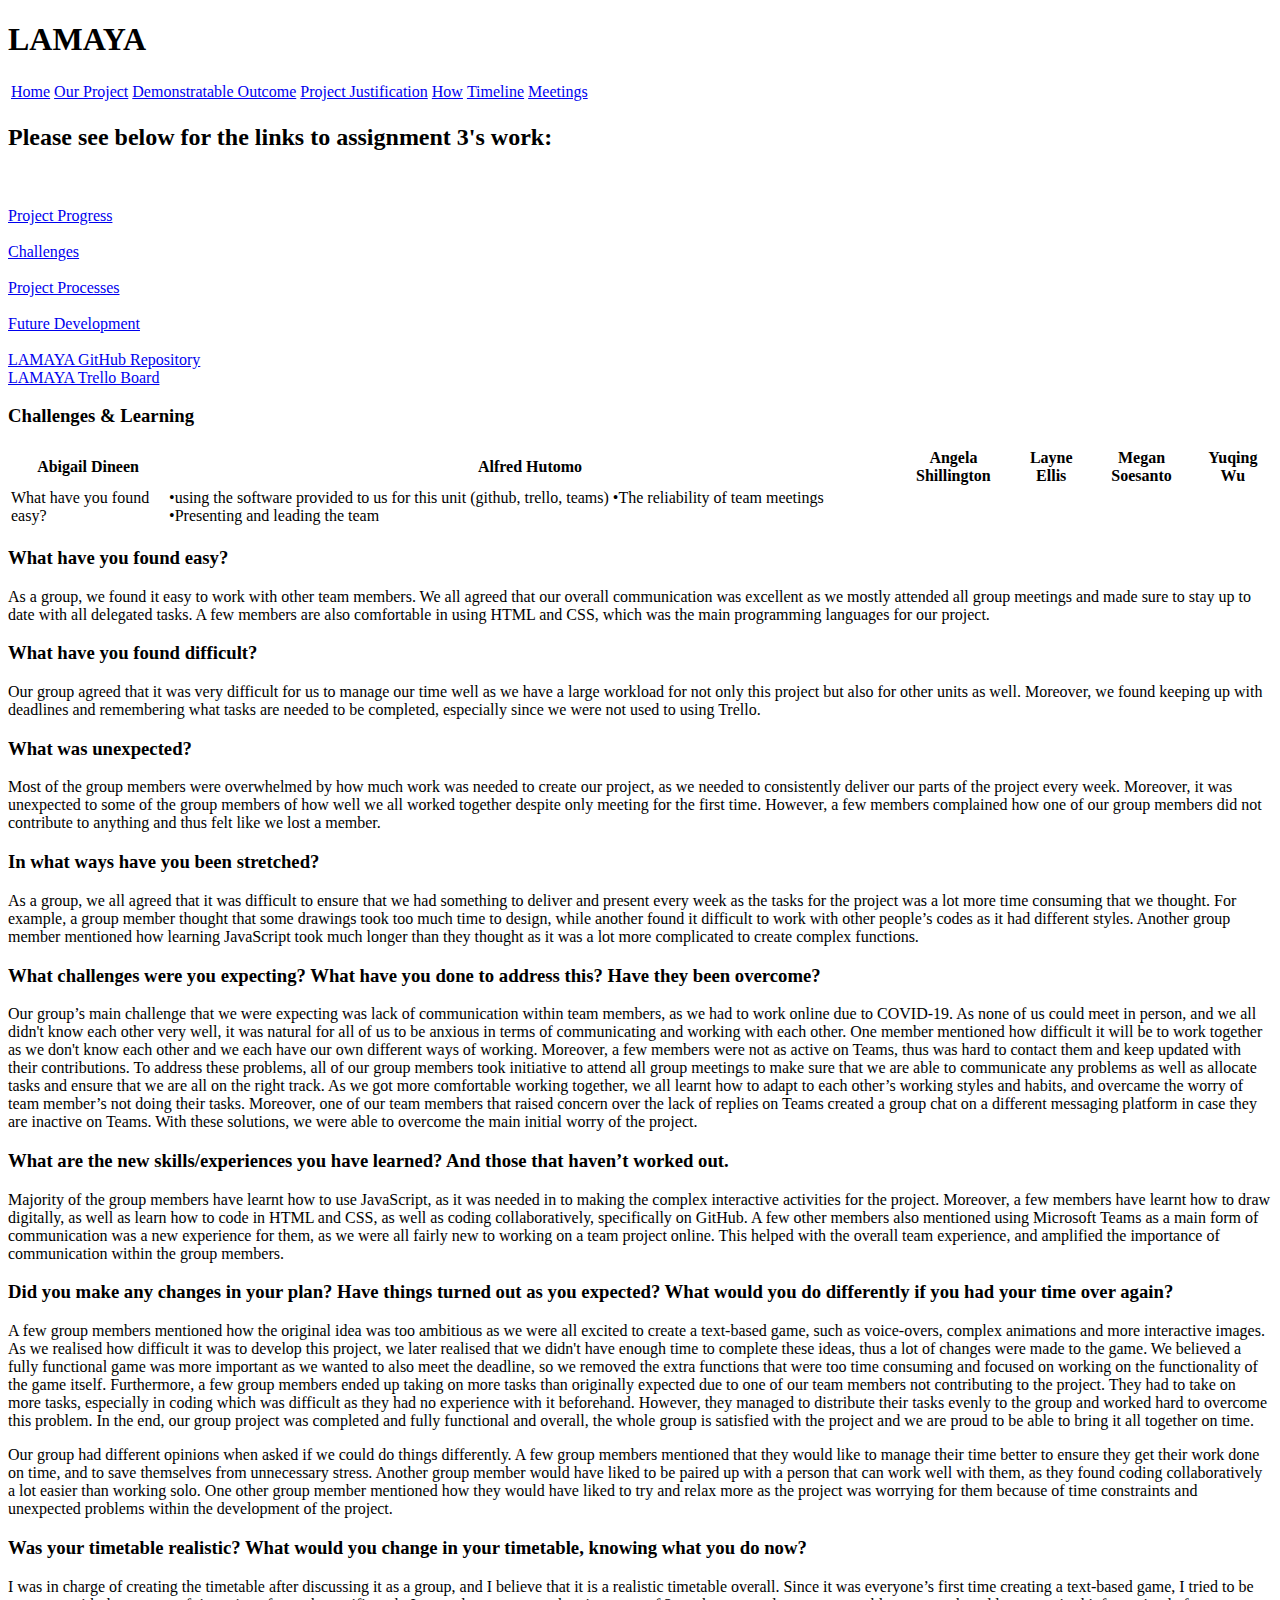
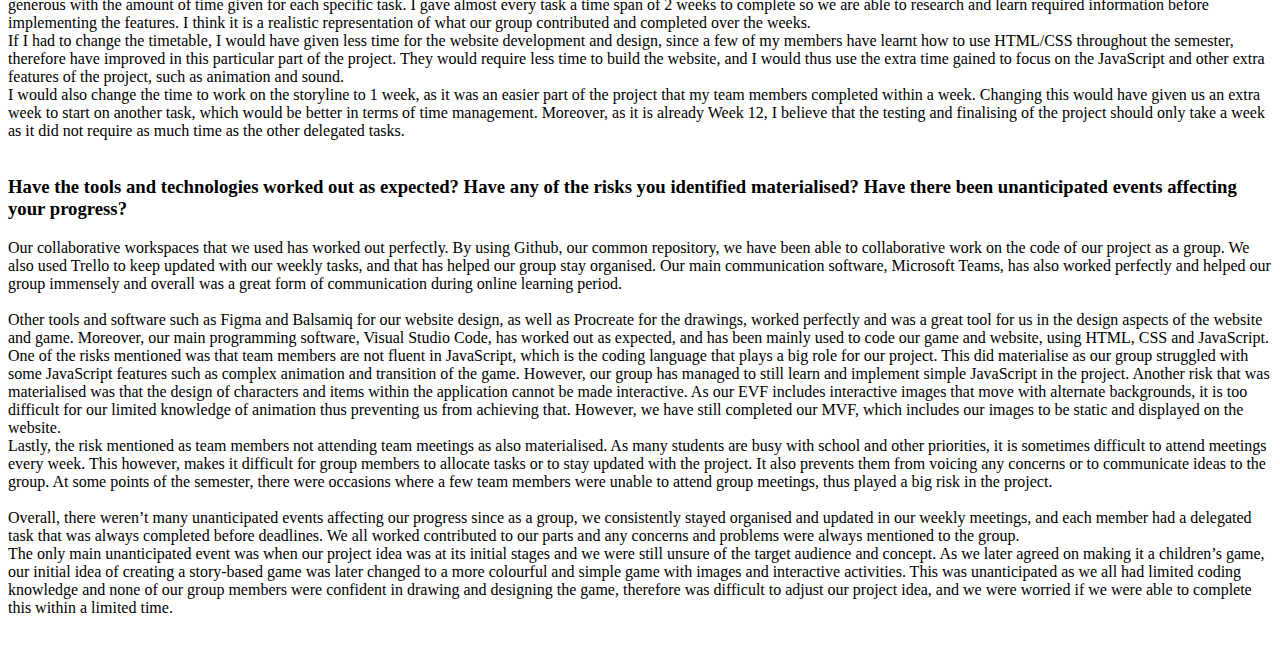
==== challenges.html @ 222c59bb "Update challenges.html" ====
<!DOCTYPE html>
<html>
    <head>
        <title>LAMAYA | Home</title>

        <link rel = "stylesheet" type = "text/css" href = "lamaya.css"></link>
    </head>
    <body>
        <section id = "mainsection">
            <h1>LAMAYA</h1>
        
            <table>
                <tr>
                    <td><a href = "index.html">Home</a></td>
                    <td><a href = "projdescript.html">Our Project</a></td>
                    <td><a href = "outcome.html">Demonstratable Outcome</a></td>
                    <td><a href = "justification.html">Project Justification</a></td>
                    <td><a href = "how.html">How</a></td>
					<td><a href = "timeline.html">Timeline</a></td>
					<td><a href = "meetings.html">Meetings</a></td>
			
                </tr>
            </table>  
		<h2>Please see below for the links to assignment 3's work: </h2>
		<br>
		<br>
		<a href = "ProjectProgress.html">Project Progress</a>
		<br>
		<br>
		<a href="challenges.html">Challenges</a>
		<br>
		<br>
		<a href = "projectProcesses.html">Project Processes</a>
		<br>
		<br>
		<a href = "futureDevelopment.html">Future Development</a>
		<br>
		<br>
		<a href = "https://github.com/AlfredHutomo-Ichida/AR-FRI-330-LAMAYA">LAMAYA GitHub Repository</a>
		<br>
		<a href = "https://trello.com/b/aEB9CfrA/am-fr-330-lamaya">LAMAYA Trello Board</a>
		<br>
		
		
		<h3>Challenges & Learning</h3>
		 <table style="width:100%">
       			 <tr>
        		  	<th>Abigail Dineen</th>
         		 	<th>Alfred Hutomo</th>
         		 	<th>Angela Shillington</th>
				<th>Layne Ellis</th>
				<th>Megan Soesanto</th>
				<th>Yuqing Wu</th>
      		  	</tr>
			 
			 <tr>
				 <td>What have you found easy?</td>
				 <td>•using the software provided to us for this unit (github, trello, teams)
					•The reliability of team meetings
					 •Presenting and leading the team</td>
			 </tr>

		</table>
		
		<h3>What have you found easy?</h3>
		<p>As a group, we found it easy to work with other team members. We all agreed that our overall communication was excellent as we mostly attended all group meetings and made sure to stay up to date with all delegated tasks. A few members are also comfortable in using HTML and CSS, which was the main programming languages for our project. </p>
		
		<h3>What have you found difficult?</h3>
		<p>Our group agreed that it was very difficult for us to manage our time well as we have a large workload for not only this project but also for other units as well. Moreover, we found keeping up with deadlines and remembering what tasks are needed to be completed, especially since we were not used to using Trello. </p>
		
		<h3>What was unexpected?</h3>
		<p>Most of the group members were overwhelmed by how much work was needed to create our project, as we needed to consistently deliver our parts of the project every week. Moreover, it was unexpected to some of the group members of how well we all worked together despite only meeting for the first time. However, a few members complained how one of our group members did not contribute to anything and thus felt like we lost a member.</p>
		
		<h3>In what ways have you been stretched?</h3>
		<p>As a group, we all agreed that it was difficult to ensure that we had something to deliver and present every week as the tasks for the project was a lot more time consuming that we thought. For example, a group member thought that some drawings took too much time to design, while another found it difficult to work with other people’s codes as it had different styles. Another group member mentioned how learning JavaScript took much longer than they thought as it was a lot more complicated to create complex functions. </p>
		
		<h3>What challenges were you expecting? What have you done to address this? Have they been overcome?</h3>
		<p>Our group’s main challenge that we were expecting was lack of communication within team members, as we had to work online due to COVID-19. As none of us could meet in person, and we all didn't know each other very well, it was natural for all of us to be anxious in terms of communicating and working with each other. One member mentioned how difficult it will be to work together as we don't know each other and we each have our own different ways of working. Moreover, a few members were not as active on Teams, thus was hard to contact them and keep updated with their contributions. To address these problems, all of our group members took initiative to attend all group meetings to make sure that we are able to communicate any problems as well as allocate tasks and ensure that we are all on the right track. As we got more comfortable working together, we all learnt how to adapt to each other’s working styles and habits, and overcame the worry of team member’s not doing their tasks. Moreover, one of our team members that raised concern over the lack of replies on Teams created a group chat on a different messaging platform in case they are inactive on Teams. With these solutions, we were able to overcome the main initial worry of the project.
		</p>
		
		<h3>What are the new skills/experiences you have learned? And those that haven’t worked out.</h3>
		<p>Majority of the group members have learnt how to use JavaScript, as it was needed in to making the complex interactive activities for the project. Moreover, a few members have learnt how to draw digitally, as well as learn how to code in HTML and CSS, as well as coding collaboratively, specifically on GitHub. A few other members also mentioned using Microsoft Teams as a main form of communication was a new experience for them, as we were all fairly new to working on a team project online. This helped with the overall team experience, and amplified the importance of communication within the group members. </p>
		
		<h3>Did you make any changes in your plan? Have things turned out as you expected? What would you do differently if you had your time over again?</h3>
		<p>A few group members mentioned how the original idea was too ambitious as we were all excited to create a text-based game, such as voice-overs, complex animations and more interactive images. As we realised how difficult it was to develop this project, we later realised that we didn't have enough time to complete these ideas, thus a lot of changes were made to the game. We believed a fully functional game was more important as we wanted to also meet the deadline, so we removed the extra functions that were too time consuming and focused on working on the functionality of the game itself. Furthermore, a few group members ended up taking on more tasks than originally expected due to one of our team members not contributing to the project. They had to take on more tasks, especially in coding which was difficult as they had no experience with it beforehand. However, they managed to distribute their tasks evenly to the group and worked hard to overcome this problem. In the end, our group project was completed and fully functional and overall, the whole group is satisfied with the project and we are proud to be able to bring it all together on time. </p>
		<p>Our group had different opinions when asked if we could do things differently. A few group members mentioned that they would like to manage their time better to ensure they get their work done on time, and to save themselves from unnecessary stress. Another group member would have liked to be paired up with a person that can work well with them, as they found coding collaboratively a lot easier than working solo. One other group member mentioned how they would have liked to try and relax more as the project was worrying for them because of time constraints and unexpected problems within the development of the project.</p>
		
		<h3>Was your timetable realistic? What would you change in your timetable, knowing what you do now?</h3>
		<p>I was in charge of creating the timetable after discussing it as a group, and I believe that it is a realistic timetable overall. Since it was everyone’s first time creating a text-based game, I tried to be generous with the amount of time given for each specific task. I gave almost every task a time span of 2 weeks to complete so we are able to research and learn required information before implementing the features. I think it is a realistic representation of what our group contributed and completed over the weeks. <br>
		
		If I had to change the timetable, I would have given less time for the website development and design, since a few of my members have learnt how to use HTML/CSS throughout the semester, therefore have improved in this particular part of the project. They would require less time to build the website, and I would thus use the extra time gained to focus on the JavaScript and other extra features of the project, such as animation and sound. <br>
		
		I would also change the time to work on the storyline to 1 week, as it was an easier part of the project that my team members completed within a week. Changing this would have given us an extra week to start on another task, which would be better in terms of time management. Moreover, as it is already Week 12, I believe that the testing and finalising of the project should only take a week as it did not require as much time as the other delegated tasks. <br><br>
		</p>
		
		<h3>Have the tools and technologies worked out as expected? Have any of the risks you identified materialised? Have there been unanticipated events affecting your progress?</h3>
		<p>Our collaborative workspaces that we used has worked out perfectly. By using Github, our common repository, we have been able to collaborative work on the code of our project as a group. We also used Trello to keep updated with our weekly tasks, and that has helped our group stay organised. Our main communication software, Microsoft Teams, has also worked perfectly and helped our group immensely and overall was a great form of communication during online learning period. <br><br>
		
		Other tools and software such as Figma and Balsamiq for our website design, as well as Procreate for the drawings, worked perfectly and was a great tool for us in the design aspects of the website and game. Moreover, our main programming software, Visual Studio Code, has worked out as expected, and has been mainly used to code our game and website, using HTML, CSS and JavaScript. <br>
		
		One of the risks mentioned was that team members are not fluent in JavaScript, which is the coding language that plays a big role for our project. This did materialise as our group struggled with some JavaScript features such as complex animation and transition of the game. However, our group has managed to still learn and implement simple JavaScript in the project. Another risk that was materialised was that the design of characters and items within the application cannot be made interactive. As our EVF includes interactive images that move with alternate backgrounds, it is too difficult for our limited knowledge of animation thus preventing us from achieving that. However, we have still completed our MVF, which includes our images to be static and displayed on the website. <br>
		
		Lastly, the risk mentioned as team members not attending team meetings as also materialised. As many students are busy with school and other priorities, it is sometimes difficult to attend meetings every week. This however, makes it difficult for group members to allocate tasks or to stay updated with the project. It also prevents them from voicing any concerns or to communicate ideas to the group. At some points of the semester, there were occasions where a few team members were unable to attend group meetings, thus played a big risk in the project. <br><br>
		
		Overall, there weren’t many unanticipated events affecting our progress since as a group, we consistently stayed organised and updated in our weekly meetings, and each member had a delegated task that was always completed before deadlines. We all worked contributed to our parts and any concerns and problems were always mentioned to the group. <br>
		
		The only main unanticipated event was when our project idea was at its initial stages and we were still unsure of the target audience and concept. As we later agreed on making it a children’s game, our initial idea of creating a story-based game was later changed to a more colourful and simple game with images and interactive activities. This was unanticipated as we all had limited coding knowledge and none of our group members were confident in drawing and designing the game, therefore was difficult to adjust our project idea, and we were worried if we were able to complete this within a limited time. <br><br>
		</p>
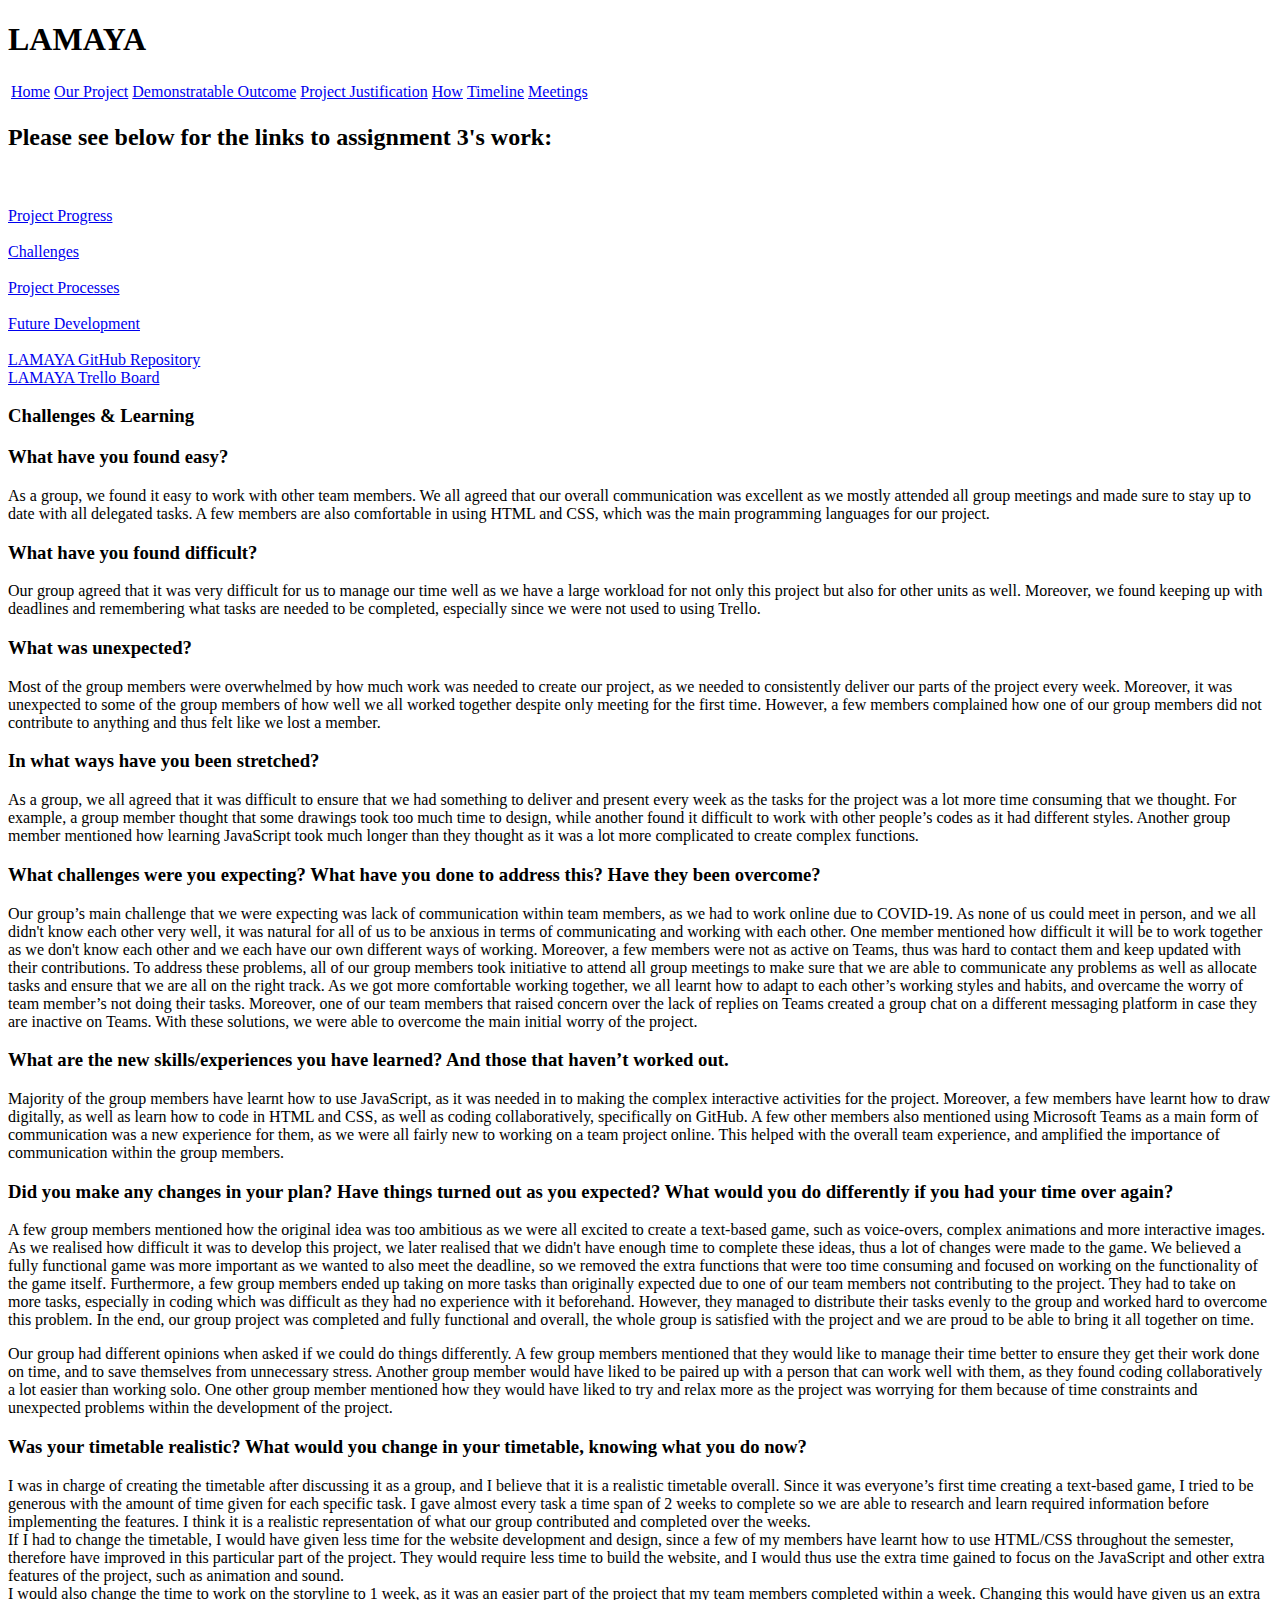
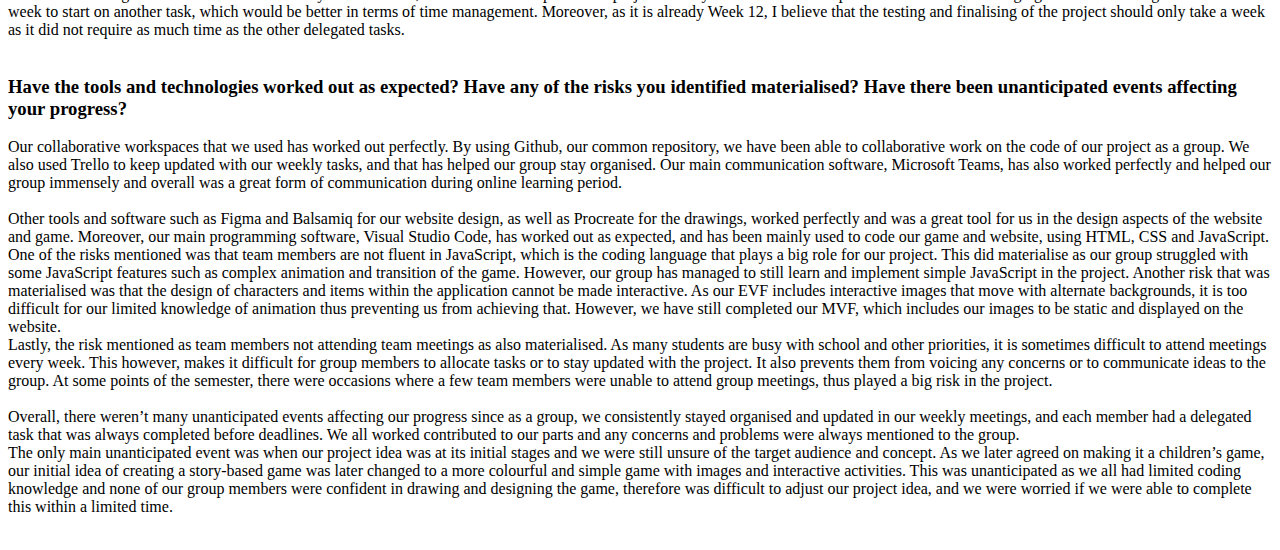
==== commit 8249e3ce: "Update challenges.html" ====
--- a/challenges.html
+++ b/challenges.html
@@ -43,24 +43,6 @@
 		
 		
 		<h3>Challenges & Learning</h3>
-		 <table style="width:100%">
-       			 <tr>
-        		  	<th>Abigail Dineen</th>
-         		 	<th>Alfred Hutomo</th>
-         		 	<th>Angela Shillington</th>
-				<th>Layne Ellis</th>
-				<th>Megan Soesanto</th>
-				<th>Yuqing Wu</th>
-      		  	</tr>
-			 
-			 <tr>
-				 <td>What have you found easy?</td>
-				 <td>•using the software provided to us for this unit (github, trello, teams)
-					•The reliability of team meetings
-					 •Presenting and leading the team</td>
-			 </tr>
-
-		</table>
 		
 		<h3>What have you found easy?</h3>
 		<p>As a group, we found it easy to work with other team members. We all agreed that our overall communication was excellent as we mostly attended all group meetings and made sure to stay up to date with all delegated tasks. A few members are also comfortable in using HTML and CSS, which was the main programming languages for our project. </p>
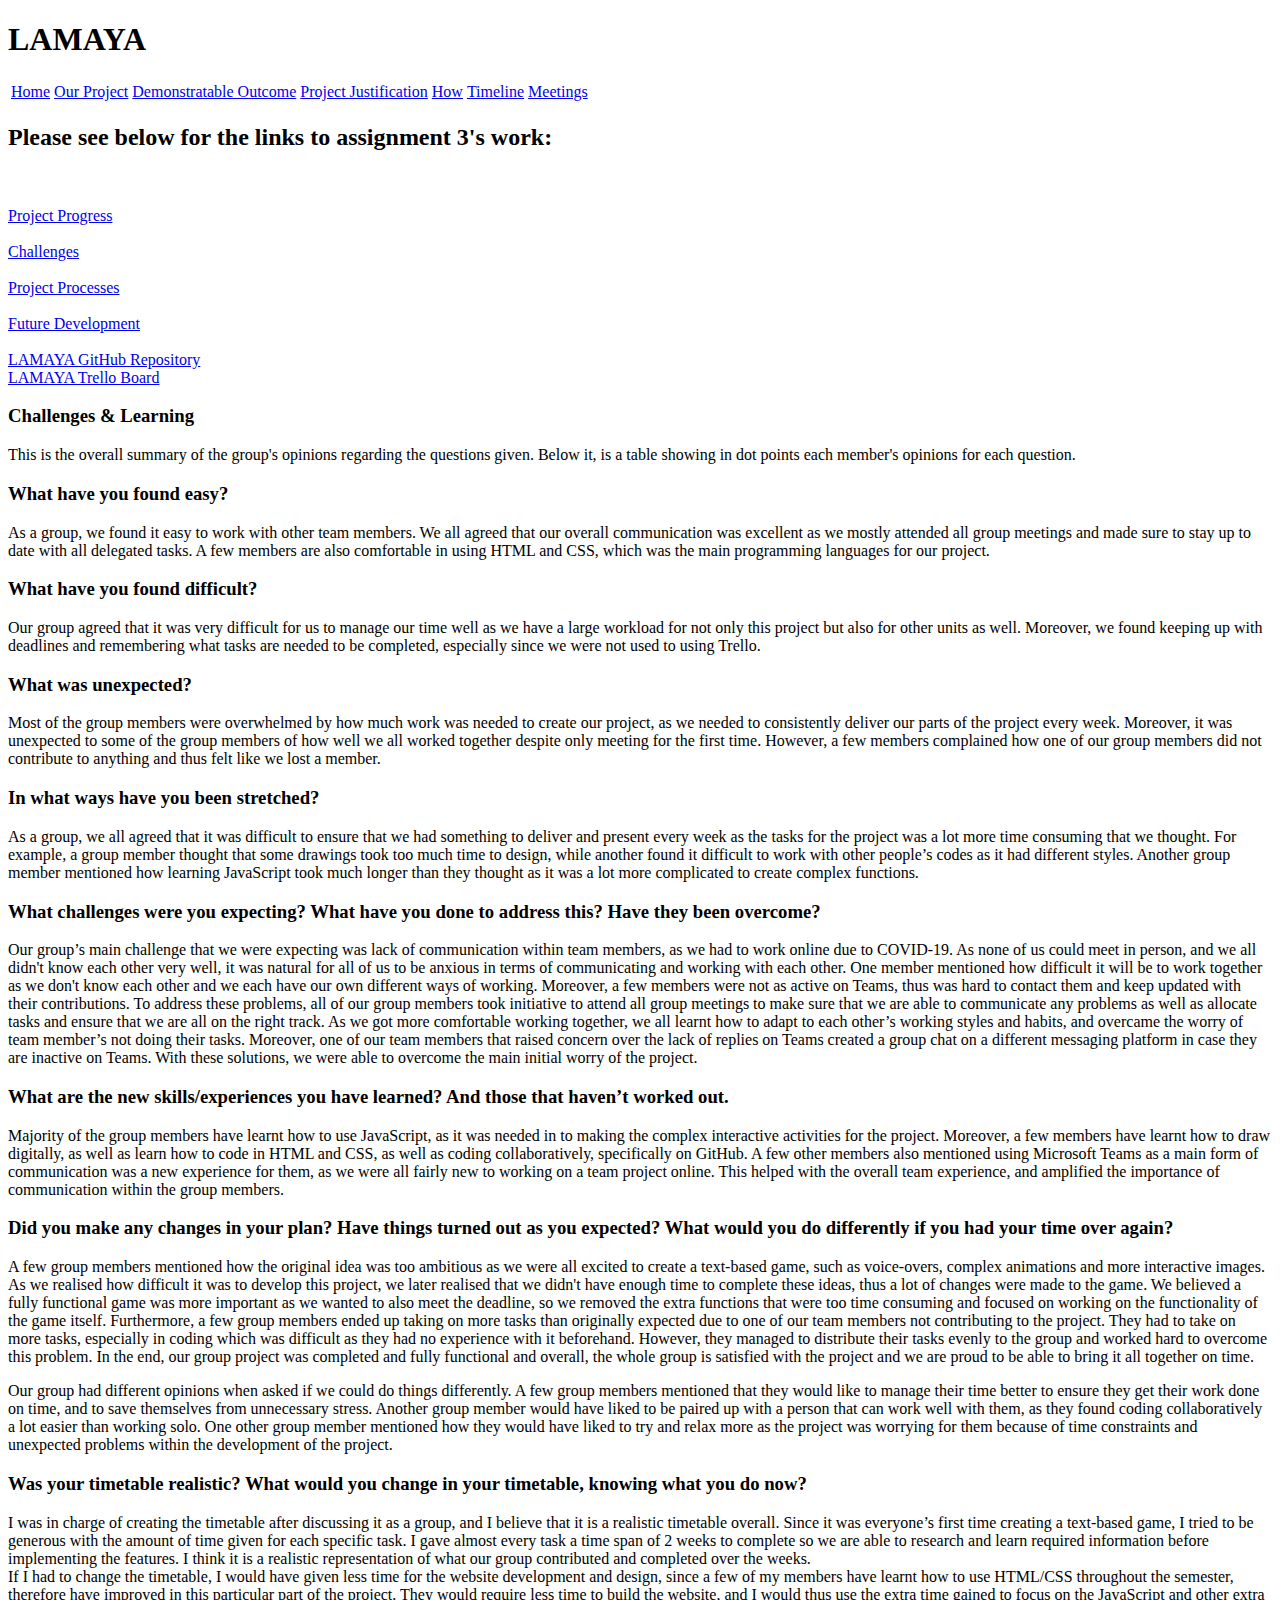
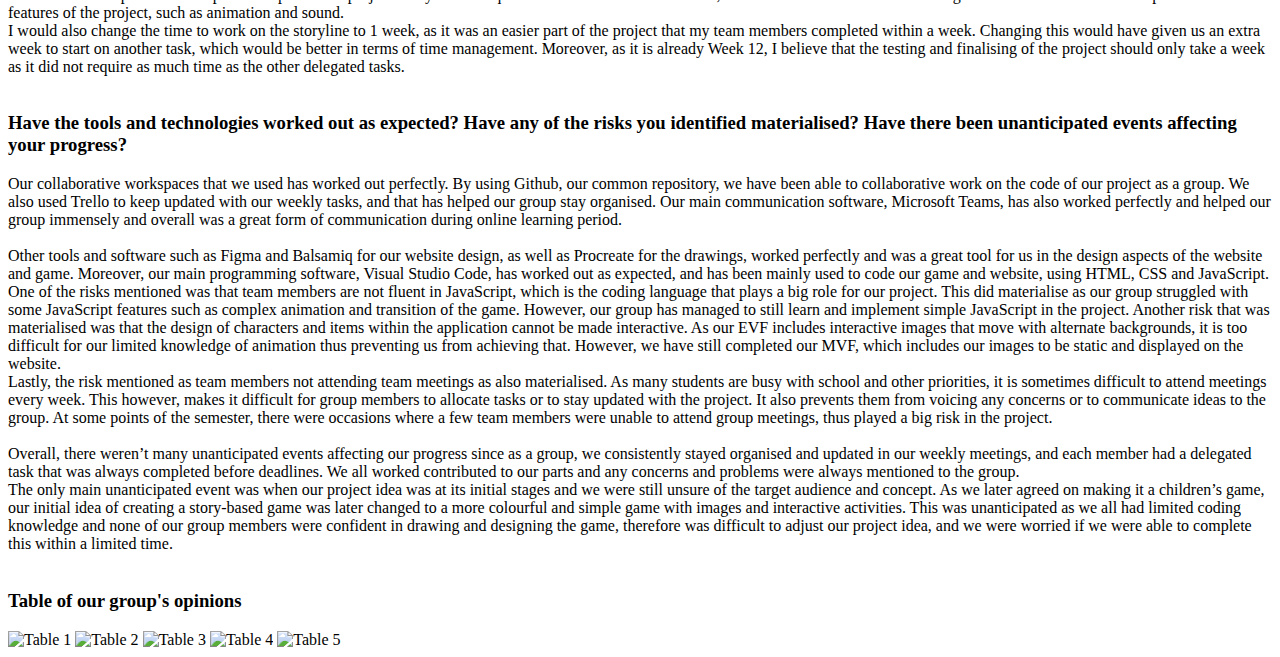
==== commit cf0c1103: "Update challenges.html" ====
--- a/challenges.html
+++ b/challenges.html
@@ -43,6 +43,7 @@
 		
 		
 		<h3>Challenges & Learning</h3>
+		<p>This is the overall summary of the group's opinions regarding the questions given. Below it, is a table showing in dot points each member's opinions for each question.<p>
 		
 		<h3>What have you found easy?</h3>
 		<p>As a group, we found it easy to work with other team members. We all agreed that our overall communication was excellent as we mostly attended all group meetings and made sure to stay up to date with all delegated tasks. A few members are also comfortable in using HTML and CSS, which was the main programming languages for our project. </p>
@@ -88,3 +89,10 @@
 		
 		The only main unanticipated event was when our project idea was at its initial stages and we were still unsure of the target audience and concept. As we later agreed on making it a children’s game, our initial idea of creating a story-based game was later changed to a more colourful and simple game with images and interactive activities. This was unanticipated as we all had limited coding knowledge and none of our group members were confident in drawing and designing the game, therefore was difficult to adjust our project idea, and we were worried if we were able to complete this within a limited time. <br><br>
 		</p>
+		
+		<h3>Table of our group's opinions</h3>
+		<img src="Images/Challenges_1.png" alt="Table 1" style="margin-left:auto;margin-right:auto;width:500px;height:500px;">
+		<img src="Images/Challenges_2.png" alt="Table 2" style="margin-left:auto;margin-right:auto;width:500px;height:500px;">
+		<img src="Images/Challenges_3.png" alt="Table 3" style="margin-left:auto;margin-right:auto;width:500px;height:500px;">
+		<img src="Images/Challenges_4.png" alt="Table 4" style="margin-left:auto;margin-right:auto;width:500px;height:500px;">
+		<img src="Images/Challenges_5.png" alt="Table 5" style="margin-left:auto;margin-right:auto;width:500px;height:500px;">
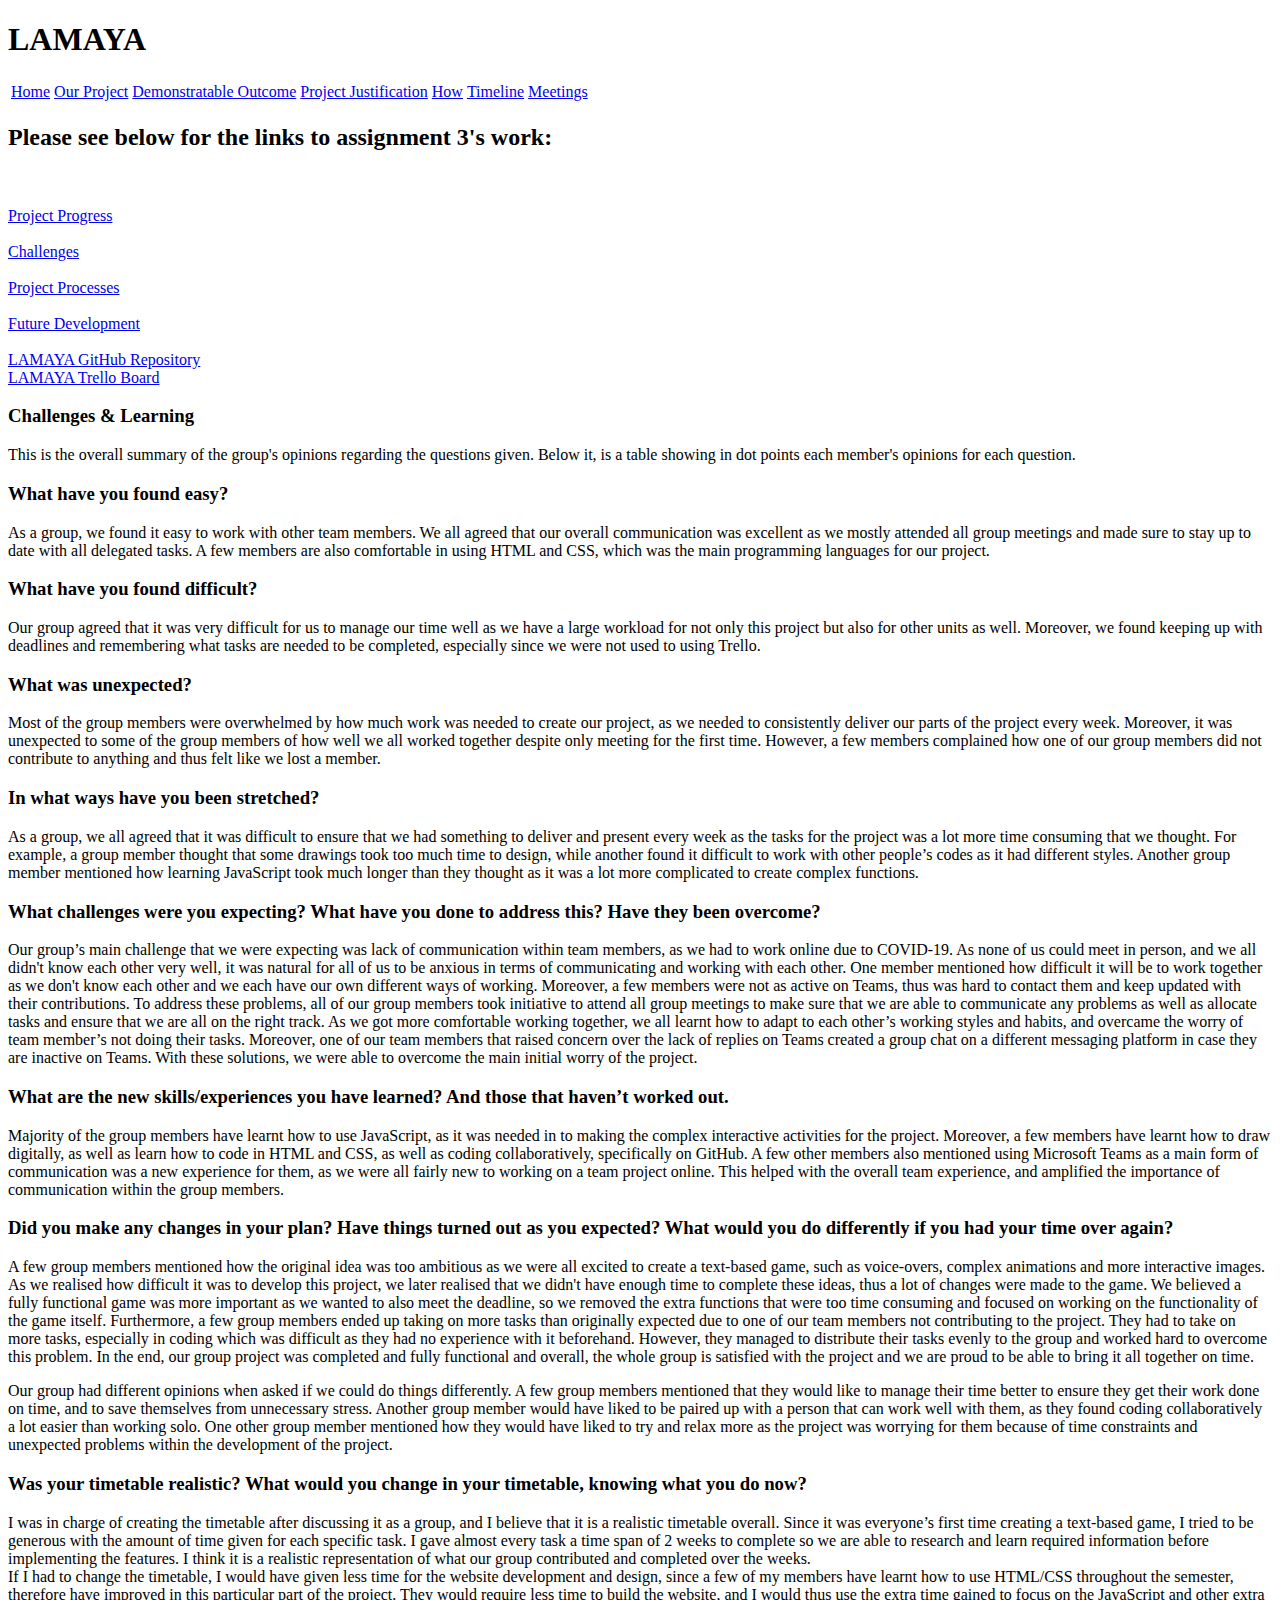
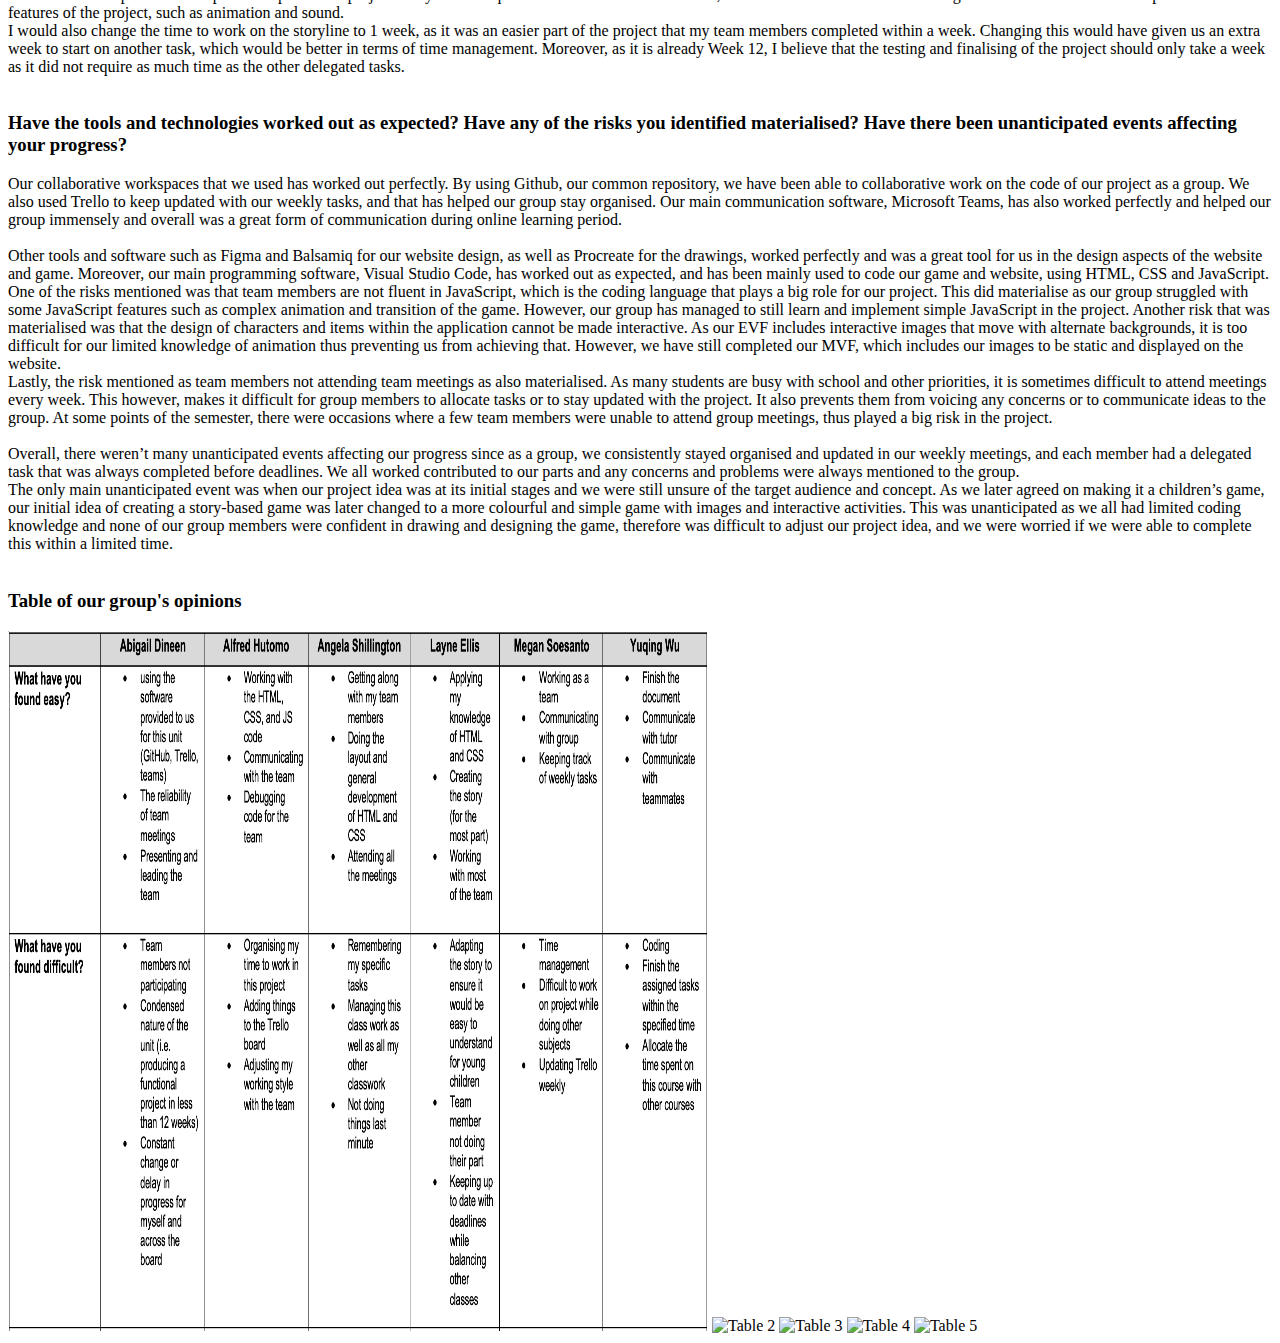
==== commit a713ae1f: "Update challenges.html" ====
--- a/challenges.html
+++ b/challenges.html
@@ -91,8 +91,8 @@
 		</p>
 		
 		<h3>Table of our group's opinions</h3>
-		<img src="Images/Challenges_1.png" alt="Table 1" style="margin-left:auto;margin-right:auto;width:500px;height:500px;">
-		<img src="Images/Challenges_2.png" alt="Table 2" style="margin-left:auto;margin-right:auto;width:500px;height:500px;">
-		<img src="Images/Challenges_3.png" alt="Table 3" style="margin-left:auto;margin-right:auto;width:500px;height:500px;">
-		<img src="Images/Challenges_4.png" alt="Table 4" style="margin-left:auto;margin-right:auto;width:500px;height:500px;">
-		<img src="Images/Challenges_5.png" alt="Table 5" style="margin-left:auto;margin-right:auto;width:500px;height:500px;">
+		<img src="Images/Challenges_1.png" alt="Table 1" width = 700px, height = 700px>
+		<img src="Images/Challenges_2.png" alt="Table 2" width = 700px, height = 700px>
+		<img src="Images/Challenges_3.png" alt="Table 3" width = 700px, height = 700px>
+		<img src="Images/Challenges_4.png" alt="Table 4" width = 700px, height = 700px>
+		<img src="Images/Challenges_5.png" alt="Table 5" width = 700px, height = 700px>
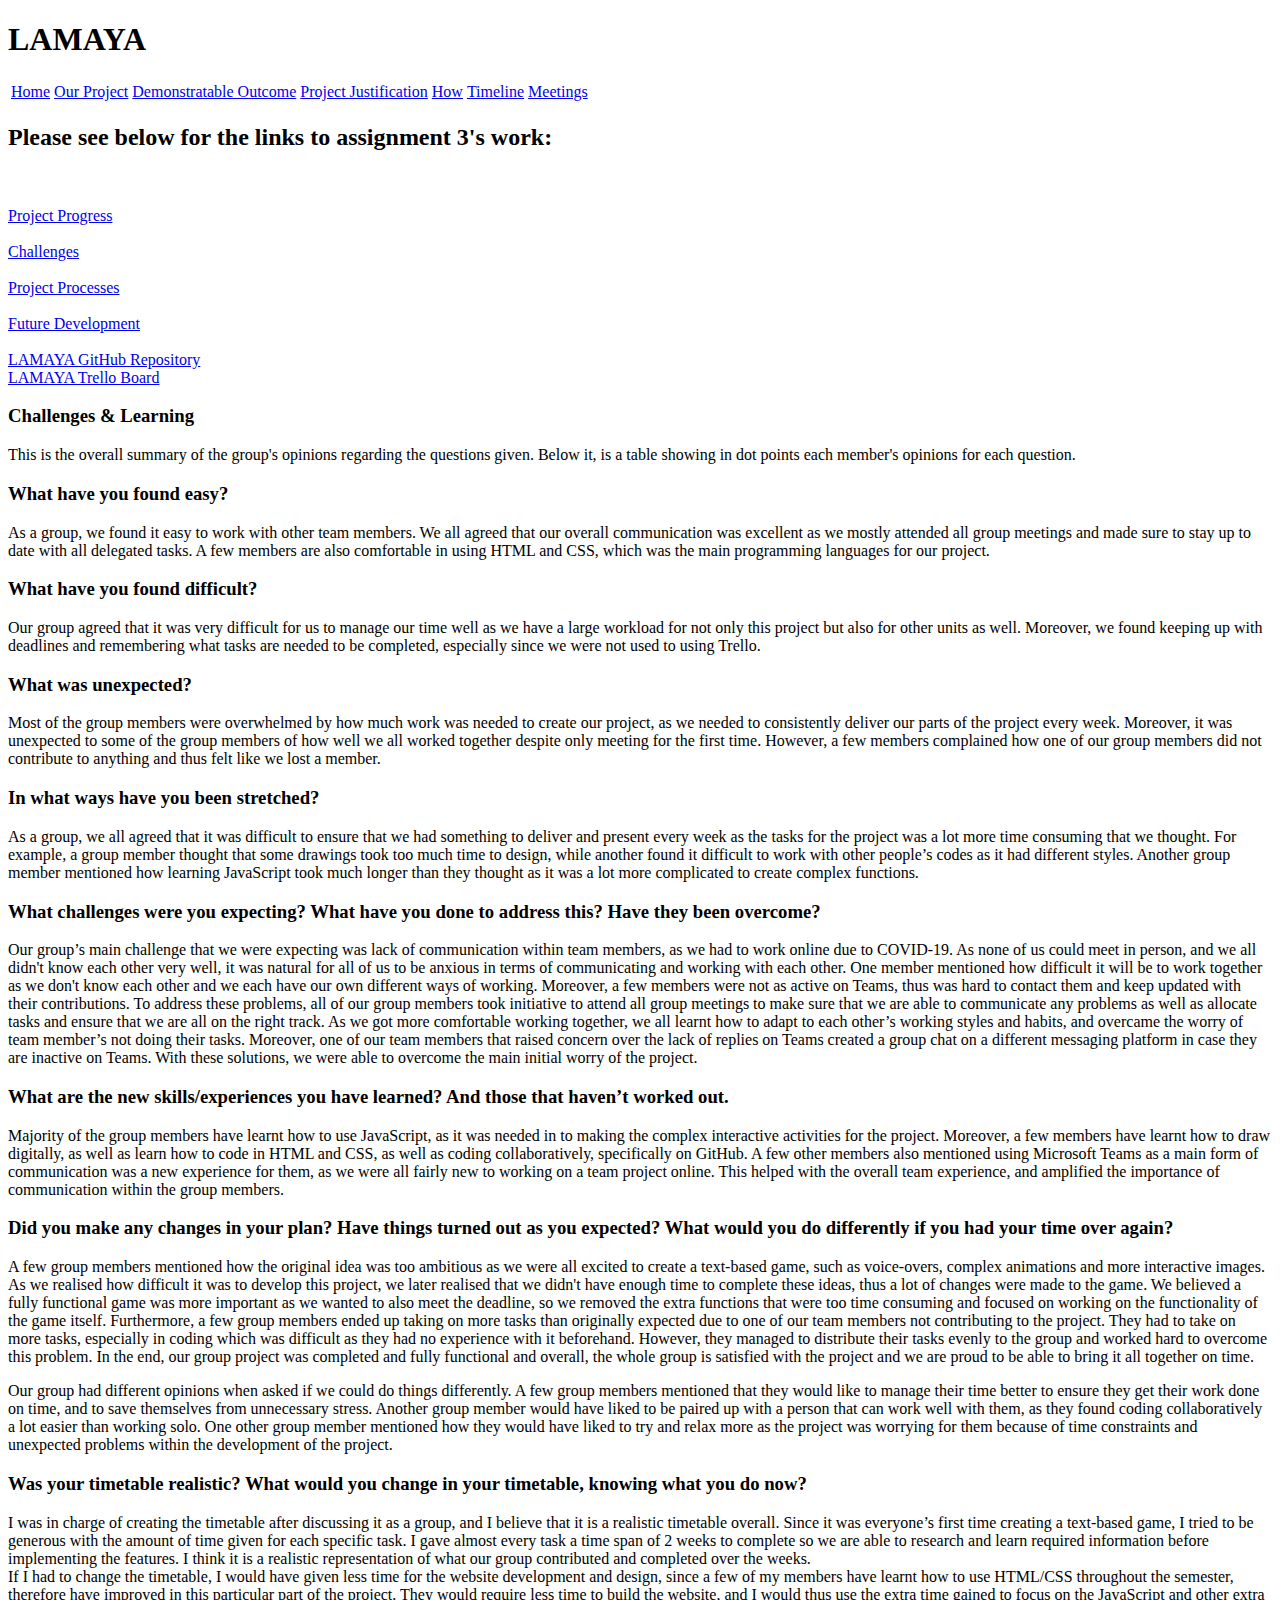
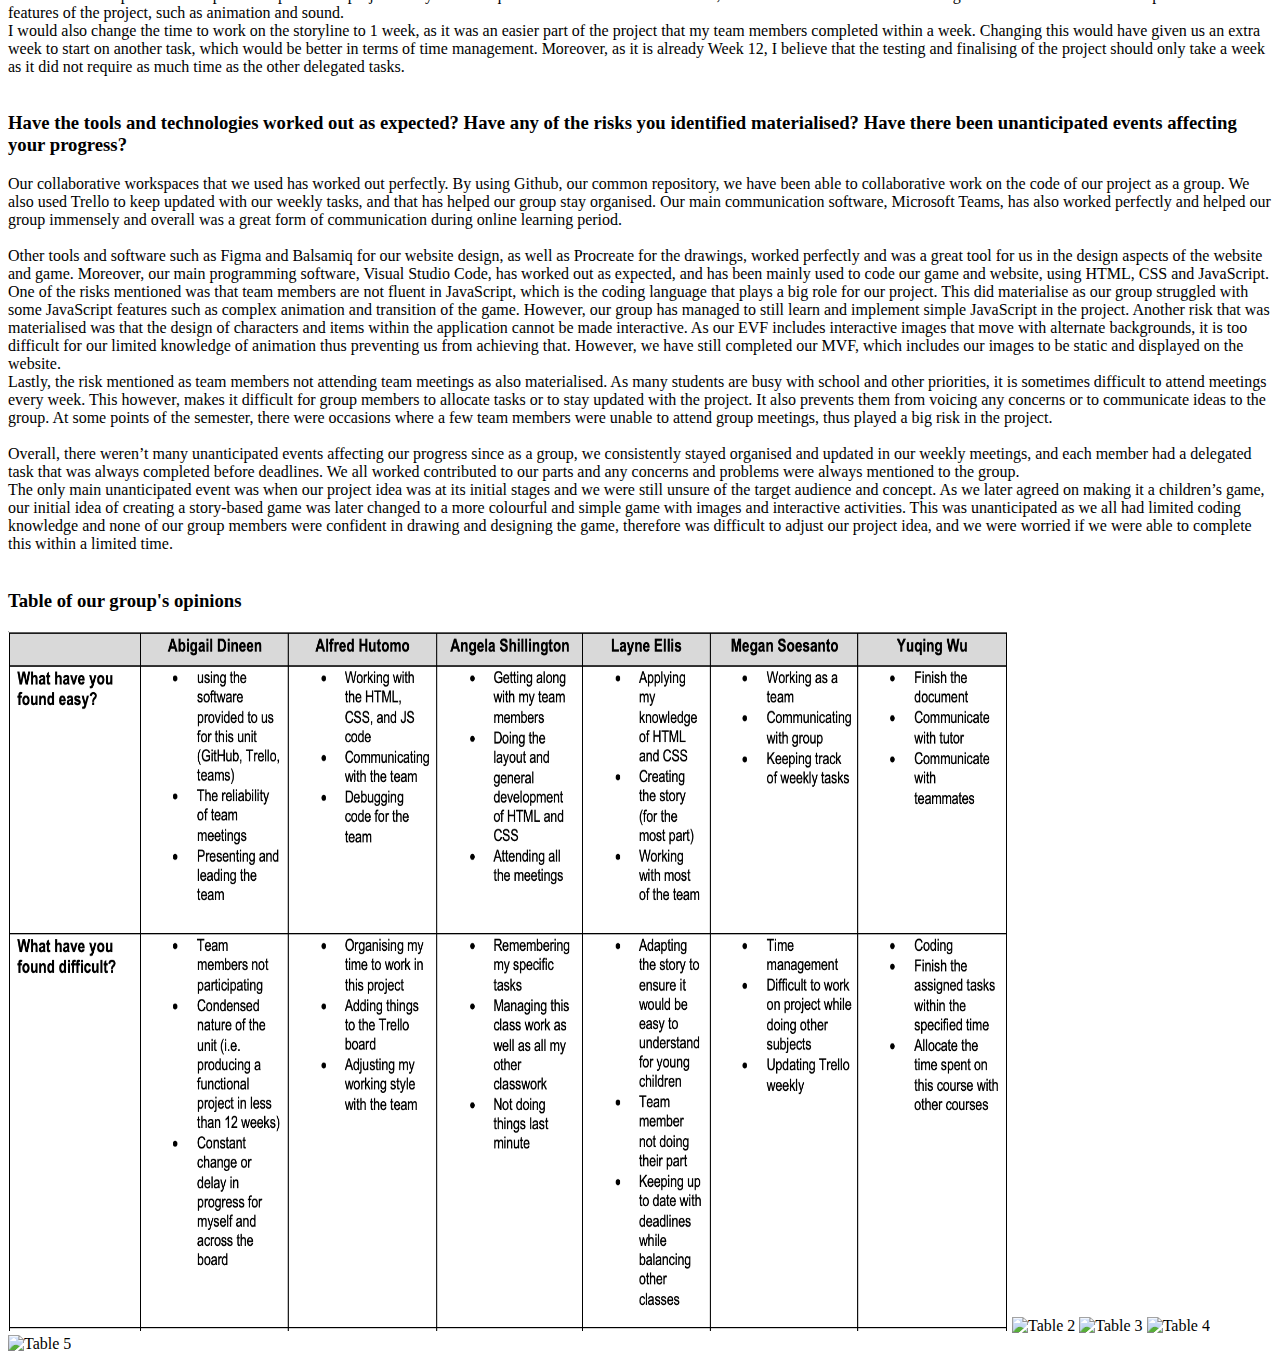
==== commit ede3630d: "Update challenges.html" ====
--- a/challenges.html
+++ b/challenges.html
@@ -91,8 +91,8 @@
 		</p>
 		
 		<h3>Table of our group's opinions</h3>
-		<img src="Images/Challenges_1.png" alt="Table 1" width = 700px, height = 700px>
-		<img src="Images/Challenges_2.png" alt="Table 2" width = 700px, height = 700px>
-		<img src="Images/Challenges_3.png" alt="Table 3" width = 700px, height = 700px>
-		<img src="Images/Challenges_4.png" alt="Table 4" width = 700px, height = 700px>
-		<img src="Images/Challenges_5.png" alt="Table 5" width = 700px, height = 700px>
+		<img src="Images/Challenges_1.png" alt="Table 1" width = 1000px, height = 700px>
+		<img src="Images/Challenges_2.png" alt="Table 2" width = 1000px, height = 700px>
+		<img src="Images/Challenges_3.png" alt="Table 3" width = 1000px, height = 700px>
+		<img src="Images/Challenges_4.png" alt="Table 4" width = 1000px, height = 700px>
+		<img src="Images/Challenges_5.png" alt="Table 5" width = 1000px, height = 700px>
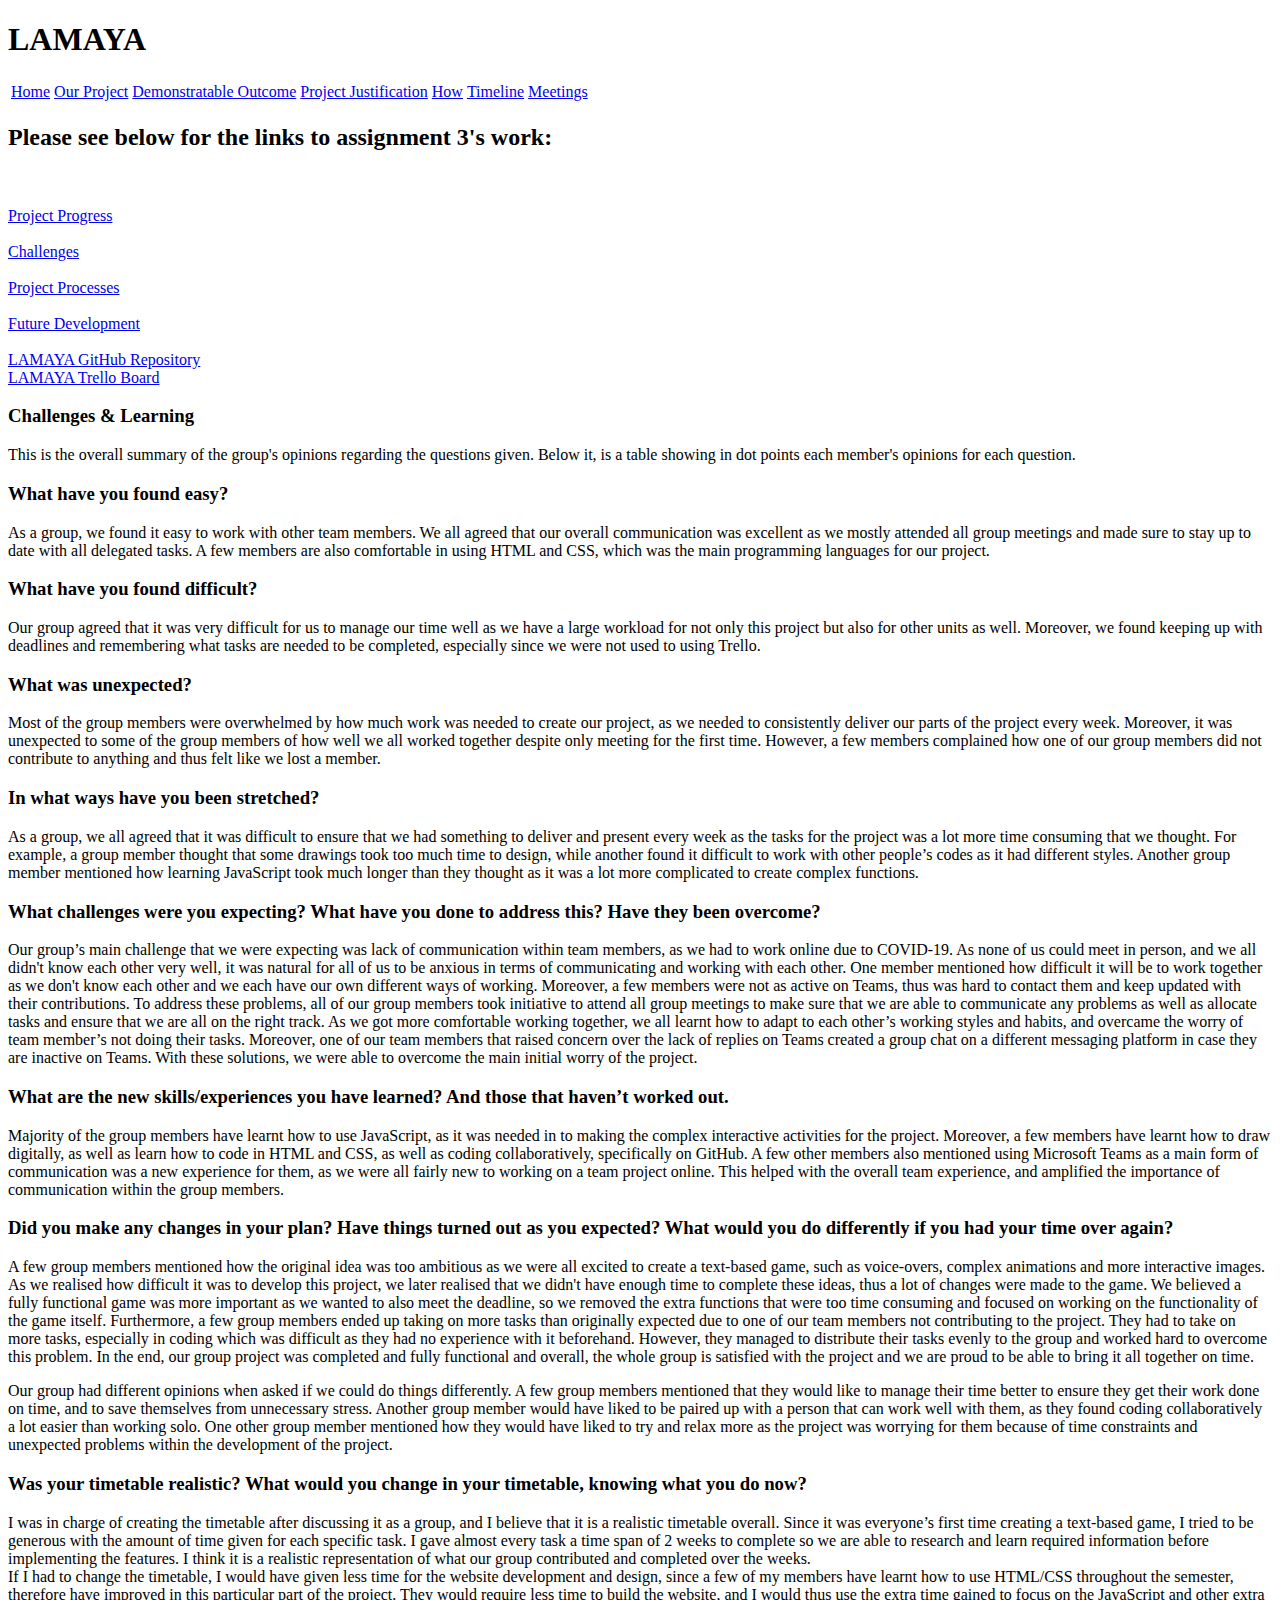
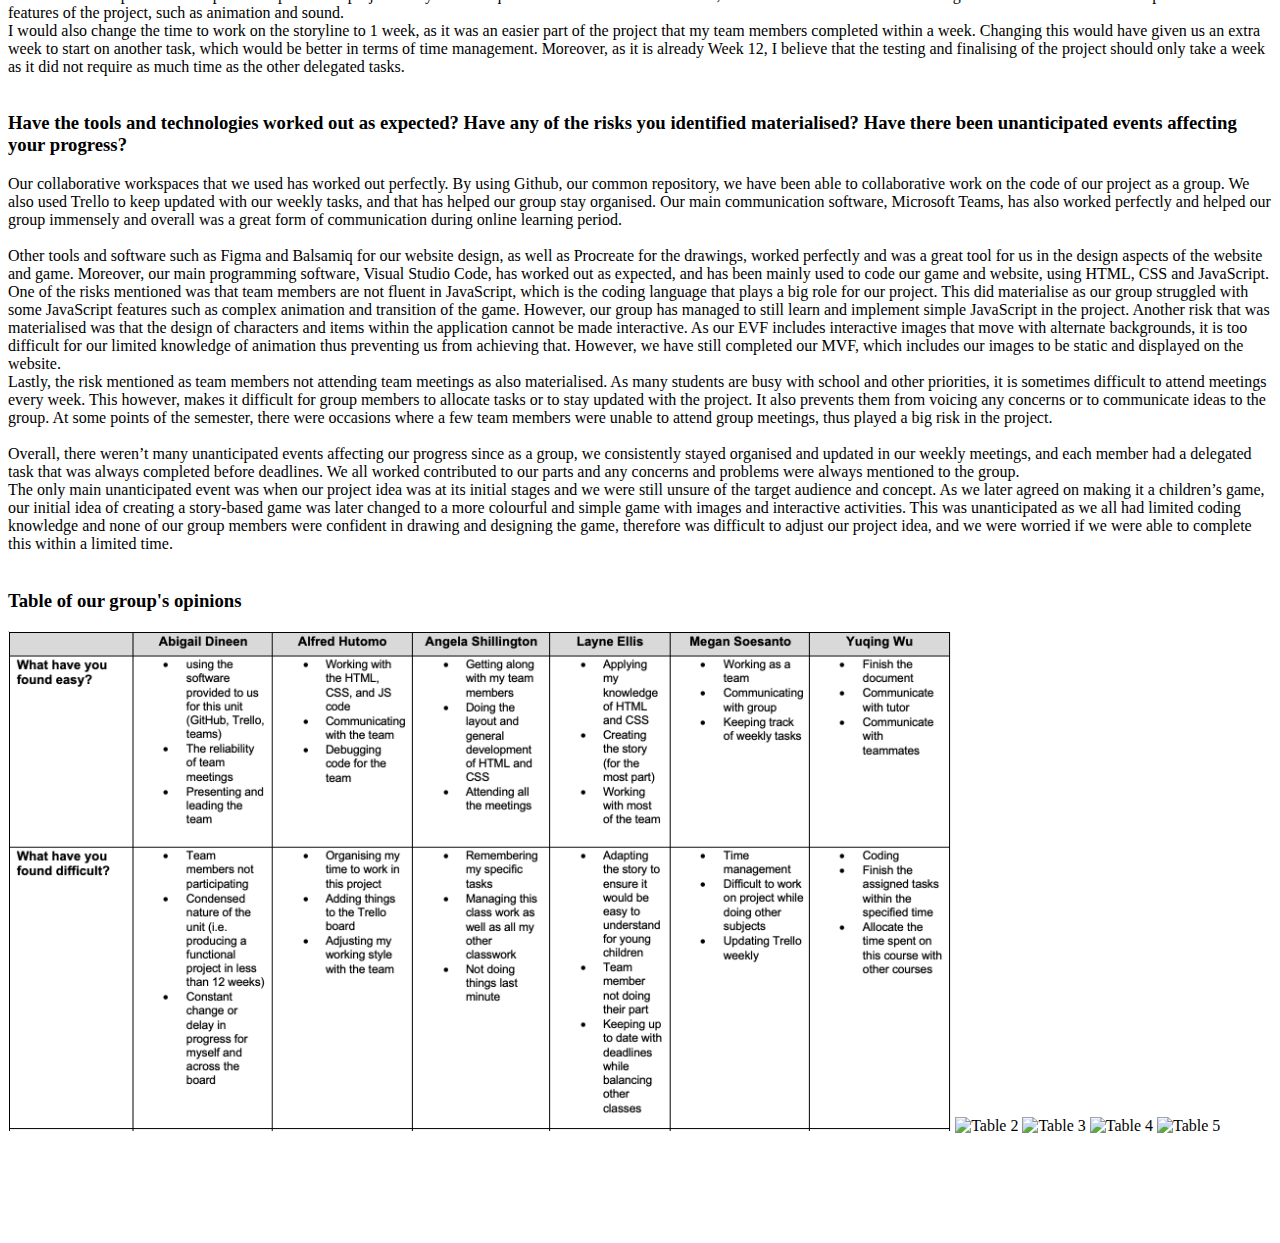
==== commit 8c7ca9c3: "update image in challenges" ====
--- a/challenges.html
+++ b/challenges.html
@@ -1,98 +1,189 @@
 <!DOCTYPE html>
 <html>
-    <head>
-        <title>LAMAYA | Home</title>
+   <head>
+      <title>LAMAYA | Home</title>
 
-        <link rel = "stylesheet" type = "text/css" href = "lamaya.css"></link>
-    </head>
-    <body>
-        <section id = "mainsection">
-            <h1>LAMAYA</h1>
-        
-            <table>
-                <tr>
-                    <td><a href = "index.html">Home</a></td>
-                    <td><a href = "projdescript.html">Our Project</a></td>
-                    <td><a href = "outcome.html">Demonstratable Outcome</a></td>
-                    <td><a href = "justification.html">Project Justification</a></td>
-                    <td><a href = "how.html">How</a></td>
-					<td><a href = "timeline.html">Timeline</a></td>
-					<td><a href = "meetings.html">Meetings</a></td>
-			
-                </tr>
-            </table>  
-		<h2>Please see below for the links to assignment 3's work: </h2>
-		<br>
-		<br>
-		<a href = "ProjectProgress.html">Project Progress</a>
-		<br>
-		<br>
-		<a href="challenges.html">Challenges</a>
-		<br>
-		<br>
-		<a href = "projectProcesses.html">Project Processes</a>
-		<br>
-		<br>
-		<a href = "futureDevelopment.html">Future Development</a>
-		<br>
-		<br>
-		<a href = "https://github.com/AlfredHutomo-Ichida/AR-FRI-330-LAMAYA">LAMAYA GitHub Repository</a>
-		<br>
-		<a href = "https://trello.com/b/aEB9CfrA/am-fr-330-lamaya">LAMAYA Trello Board</a>
-		<br>
-		
-		
-		<h3>Challenges & Learning</h3>
-		<p>This is the overall summary of the group's opinions regarding the questions given. Below it, is a table showing in dot points each member's opinions for each question.<p>
-		
-		<h3>What have you found easy?</h3>
-		<p>As a group, we found it easy to work with other team members. We all agreed that our overall communication was excellent as we mostly attended all group meetings and made sure to stay up to date with all delegated tasks. A few members are also comfortable in using HTML and CSS, which was the main programming languages for our project. </p>
-		
-		<h3>What have you found difficult?</h3>
-		<p>Our group agreed that it was very difficult for us to manage our time well as we have a large workload for not only this project but also for other units as well. Moreover, we found keeping up with deadlines and remembering what tasks are needed to be completed, especially since we were not used to using Trello. </p>
-		
-		<h3>What was unexpected?</h3>
-		<p>Most of the group members were overwhelmed by how much work was needed to create our project, as we needed to consistently deliver our parts of the project every week. Moreover, it was unexpected to some of the group members of how well we all worked together despite only meeting for the first time. However, a few members complained how one of our group members did not contribute to anything and thus felt like we lost a member.</p>
-		
-		<h3>In what ways have you been stretched?</h3>
-		<p>As a group, we all agreed that it was difficult to ensure that we had something to deliver and present every week as the tasks for the project was a lot more time consuming that we thought. For example, a group member thought that some drawings took too much time to design, while another found it difficult to work with other people’s codes as it had different styles. Another group member mentioned how learning JavaScript took much longer than they thought as it was a lot more complicated to create complex functions. </p>
-		
-		<h3>What challenges were you expecting? What have you done to address this? Have they been overcome?</h3>
-		<p>Our group’s main challenge that we were expecting was lack of communication within team members, as we had to work online due to COVID-19. As none of us could meet in person, and we all didn't know each other very well, it was natural for all of us to be anxious in terms of communicating and working with each other. One member mentioned how difficult it will be to work together as we don't know each other and we each have our own different ways of working. Moreover, a few members were not as active on Teams, thus was hard to contact them and keep updated with their contributions. To address these problems, all of our group members took initiative to attend all group meetings to make sure that we are able to communicate any problems as well as allocate tasks and ensure that we are all on the right track. As we got more comfortable working together, we all learnt how to adapt to each other’s working styles and habits, and overcame the worry of team member’s not doing their tasks. Moreover, one of our team members that raised concern over the lack of replies on Teams created a group chat on a different messaging platform in case they are inactive on Teams. With these solutions, we were able to overcome the main initial worry of the project.
-		</p>
-		
-		<h3>What are the new skills/experiences you have learned? And those that haven’t worked out.</h3>
-		<p>Majority of the group members have learnt how to use JavaScript, as it was needed in to making the complex interactive activities for the project. Moreover, a few members have learnt how to draw digitally, as well as learn how to code in HTML and CSS, as well as coding collaboratively, specifically on GitHub. A few other members also mentioned using Microsoft Teams as a main form of communication was a new experience for them, as we were all fairly new to working on a team project online. This helped with the overall team experience, and amplified the importance of communication within the group members. </p>
-		
-		<h3>Did you make any changes in your plan? Have things turned out as you expected? What would you do differently if you had your time over again?</h3>
-		<p>A few group members mentioned how the original idea was too ambitious as we were all excited to create a text-based game, such as voice-overs, complex animations and more interactive images. As we realised how difficult it was to develop this project, we later realised that we didn't have enough time to complete these ideas, thus a lot of changes were made to the game. We believed a fully functional game was more important as we wanted to also meet the deadline, so we removed the extra functions that were too time consuming and focused on working on the functionality of the game itself. Furthermore, a few group members ended up taking on more tasks than originally expected due to one of our team members not contributing to the project. They had to take on more tasks, especially in coding which was difficult as they had no experience with it beforehand. However, they managed to distribute their tasks evenly to the group and worked hard to overcome this problem. In the end, our group project was completed and fully functional and overall, the whole group is satisfied with the project and we are proud to be able to bring it all together on time. </p>
-		<p>Our group had different opinions when asked if we could do things differently. A few group members mentioned that they would like to manage their time better to ensure they get their work done on time, and to save themselves from unnecessary stress. Another group member would have liked to be paired up with a person that can work well with them, as they found coding collaboratively a lot easier than working solo. One other group member mentioned how they would have liked to try and relax more as the project was worrying for them because of time constraints and unexpected problems within the development of the project.</p>
-		
-		<h3>Was your timetable realistic? What would you change in your timetable, knowing what you do now?</h3>
-		<p>I was in charge of creating the timetable after discussing it as a group, and I believe that it is a realistic timetable overall. Since it was everyone’s first time creating a text-based game, I tried to be generous with the amount of time given for each specific task. I gave almost every task a time span of 2 weeks to complete so we are able to research and learn required information before implementing the features. I think it is a realistic representation of what our group contributed and completed over the weeks. <br>
-		
-		If I had to change the timetable, I would have given less time for the website development and design, since a few of my members have learnt how to use HTML/CSS throughout the semester, therefore have improved in this particular part of the project. They would require less time to build the website, and I would thus use the extra time gained to focus on the JavaScript and other extra features of the project, such as animation and sound. <br>
-		
-		I would also change the time to work on the storyline to 1 week, as it was an easier part of the project that my team members completed within a week. Changing this would have given us an extra week to start on another task, which would be better in terms of time management. Moreover, as it is already Week 12, I believe that the testing and finalising of the project should only take a week as it did not require as much time as the other delegated tasks. <br><br>
-		</p>
-		
-		<h3>Have the tools and technologies worked out as expected? Have any of the risks you identified materialised? Have there been unanticipated events affecting your progress?</h3>
-		<p>Our collaborative workspaces that we used has worked out perfectly. By using Github, our common repository, we have been able to collaborative work on the code of our project as a group. We also used Trello to keep updated with our weekly tasks, and that has helped our group stay organised. Our main communication software, Microsoft Teams, has also worked perfectly and helped our group immensely and overall was a great form of communication during online learning period. <br><br>
-		
-		Other tools and software such as Figma and Balsamiq for our website design, as well as Procreate for the drawings, worked perfectly and was a great tool for us in the design aspects of the website and game. Moreover, our main programming software, Visual Studio Code, has worked out as expected, and has been mainly used to code our game and website, using HTML, CSS and JavaScript. <br>
-		
-		One of the risks mentioned was that team members are not fluent in JavaScript, which is the coding language that plays a big role for our project. This did materialise as our group struggled with some JavaScript features such as complex animation and transition of the game. However, our group has managed to still learn and implement simple JavaScript in the project. Another risk that was materialised was that the design of characters and items within the application cannot be made interactive. As our EVF includes interactive images that move with alternate backgrounds, it is too difficult for our limited knowledge of animation thus preventing us from achieving that. However, we have still completed our MVF, which includes our images to be static and displayed on the website. <br>
-		
-		Lastly, the risk mentioned as team members not attending team meetings as also materialised. As many students are busy with school and other priorities, it is sometimes difficult to attend meetings every week. This however, makes it difficult for group members to allocate tasks or to stay updated with the project. It also prevents them from voicing any concerns or to communicate ideas to the group. At some points of the semester, there were occasions where a few team members were unable to attend group meetings, thus played a big risk in the project. <br><br>
-		
-		Overall, there weren’t many unanticipated events affecting our progress since as a group, we consistently stayed organised and updated in our weekly meetings, and each member had a delegated task that was always completed before deadlines. We all worked contributed to our parts and any concerns and problems were always mentioned to the group. <br>
-		
-		The only main unanticipated event was when our project idea was at its initial stages and we were still unsure of the target audience and concept. As we later agreed on making it a children’s game, our initial idea of creating a story-based game was later changed to a more colourful and simple game with images and interactive activities. This was unanticipated as we all had limited coding knowledge and none of our group members were confident in drawing and designing the game, therefore was difficult to adjust our project idea, and we were worried if we were able to complete this within a limited time. <br><br>
-		</p>
-		
-		<h3>Table of our group's opinions</h3>
-		<img src="Images/Challenges_1.png" alt="Table 1" width = 1000px, height = 700px>
-		<img src="Images/Challenges_2.png" alt="Table 2" width = 1000px, height = 700px>
-		<img src="Images/Challenges_3.png" alt="Table 3" width = 1000px, height = 700px>
-		<img src="Images/Challenges_4.png" alt="Table 4" width = 1000px, height = 700px>
-		<img src="Images/Challenges_5.png" alt="Table 5" width = 1000px, height = 700px>
+      <link rel="stylesheet" type="text/css" href="lamaya.css" />
+   </head>
+   <body>
+      <section id="mainsection">
+         <h1>LAMAYA</h1>
+
+         <table>
+            <tr>
+               <td><a href="index.html">Home</a></td>
+               <td><a href="projdescript.html">Our Project</a></td>
+               <td><a href="outcome.html">Demonstratable Outcome</a></td>
+               <td><a href="justification.html">Project Justification</a></td>
+               <td><a href="how.html">How</a></td>
+               <td><a href="timeline.html">Timeline</a></td>
+               <td><a href="meetings.html">Meetings</a></td>
+            </tr>
+         </table>
+         <h2>Please see below for the links to assignment 3's work:</h2>
+         <br />
+         <br />
+         <a href="ProjectProgress.html">Project Progress</a>
+         <br />
+         <br />
+         <a href="challenges.html">Challenges</a>
+         <br />
+         <br />
+         <a href="projectProcesses.html">Project Processes</a>
+         <br />
+         <br />
+         <a href="futureDevelopment.html">Future Development</a>
+         <br />
+         <br />
+         <a href="https://github.com/AlfredHutomo-Ichida/AR-FRI-330-LAMAYA">LAMAYA GitHub Repository</a>
+         <br />
+         <a href="https://trello.com/b/aEB9CfrA/am-fr-330-lamaya">LAMAYA Trello Board</a>
+         <br />
+
+         <h3>Challenges & Learning</h3>
+         <p>
+            This is the overall summary of the group's opinions regarding the questions given. Below it, is a table showing in dot points each
+            member's opinions for each question.
+         </p>
+         <p></p>
+
+         <h3>What have you found easy?</h3>
+         <p>
+            As a group, we found it easy to work with other team members. We all agreed that our overall communication was excellent as we mostly
+            attended all group meetings and made sure to stay up to date with all delegated tasks. A few members are also comfortable in using HTML
+            and CSS, which was the main programming languages for our project.
+         </p>
+
+         <h3>What have you found difficult?</h3>
+         <p>
+            Our group agreed that it was very difficult for us to manage our time well as we have a large workload for not only this project but also
+            for other units as well. Moreover, we found keeping up with deadlines and remembering what tasks are needed to be completed, especially
+            since we were not used to using Trello.
+         </p>
+
+         <h3>What was unexpected?</h3>
+         <p>
+            Most of the group members were overwhelmed by how much work was needed to create our project, as we needed to consistently deliver our
+            parts of the project every week. Moreover, it was unexpected to some of the group members of how well we all worked together despite only
+            meeting for the first time. However, a few members complained how one of our group members did not contribute to anything and thus felt
+            like we lost a member.
+         </p>
+
+         <h3>In what ways have you been stretched?</h3>
+         <p>
+            As a group, we all agreed that it was difficult to ensure that we had something to deliver and present every week as the tasks for the
+            project was a lot more time consuming that we thought. For example, a group member thought that some drawings took too much time to
+            design, while another found it difficult to work with other people’s codes as it had different styles. Another group member mentioned how
+            learning JavaScript took much longer than they thought as it was a lot more complicated to create complex functions.
+         </p>
+
+         <h3>What challenges were you expecting? What have you done to address this? Have they been overcome?</h3>
+         <p>
+            Our group’s main challenge that we were expecting was lack of communication within team members, as we had to work online due to COVID-19.
+            As none of us could meet in person, and we all didn't know each other very well, it was natural for all of us to be anxious in terms of
+            communicating and working with each other. One member mentioned how difficult it will be to work together as we don't know each other and
+            we each have our own different ways of working. Moreover, a few members were not as active on Teams, thus was hard to contact them and
+            keep updated with their contributions. To address these problems, all of our group members took initiative to attend all group meetings to
+            make sure that we are able to communicate any problems as well as allocate tasks and ensure that we are all on the right track. As we got
+            more comfortable working together, we all learnt how to adapt to each other’s working styles and habits, and overcame the worry of team
+            member’s not doing their tasks. Moreover, one of our team members that raised concern over the lack of replies on Teams created a group
+            chat on a different messaging platform in case they are inactive on Teams. With these solutions, we were able to overcome the main initial
+            worry of the project.
+         </p>
+
+         <h3>What are the new skills/experiences you have learned? And those that haven’t worked out.</h3>
+         <p>
+            Majority of the group members have learnt how to use JavaScript, as it was needed in to making the complex interactive activities for the
+            project. Moreover, a few members have learnt how to draw digitally, as well as learn how to code in HTML and CSS, as well as coding
+            collaboratively, specifically on GitHub. A few other members also mentioned using Microsoft Teams as a main form of communication was a
+            new experience for them, as we were all fairly new to working on a team project online. This helped with the overall team experience, and
+            amplified the importance of communication within the group members.
+         </p>
+
+         <h3>
+            Did you make any changes in your plan? Have things turned out as you expected? What would you do differently if you had your time over
+            again?
+         </h3>
+         <p>
+            A few group members mentioned how the original idea was too ambitious as we were all excited to create a text-based game, such as
+            voice-overs, complex animations and more interactive images. As we realised how difficult it was to develop this project, we later
+            realised that we didn't have enough time to complete these ideas, thus a lot of changes were made to the game. We believed a fully
+            functional game was more important as we wanted to also meet the deadline, so we removed the extra functions that were too time consuming
+            and focused on working on the functionality of the game itself. Furthermore, a few group members ended up taking on more tasks than
+            originally expected due to one of our team members not contributing to the project. They had to take on more tasks, especially in coding
+            which was difficult as they had no experience with it beforehand. However, they managed to distribute their tasks evenly to the group and
+            worked hard to overcome this problem. In the end, our group project was completed and fully functional and overall, the whole group is
+            satisfied with the project and we are proud to be able to bring it all together on time.
+         </p>
+         <p>
+            Our group had different opinions when asked if we could do things differently. A few group members mentioned that they would like to
+            manage their time better to ensure they get their work done on time, and to save themselves from unnecessary stress. Another group member
+            would have liked to be paired up with a person that can work well with them, as they found coding collaboratively a lot easier than
+            working solo. One other group member mentioned how they would have liked to try and relax more as the project was worrying for them
+            because of time constraints and unexpected problems within the development of the project.
+         </p>
+
+         <h3>Was your timetable realistic? What would you change in your timetable, knowing what you do now?</h3>
+         <p>
+            I was in charge of creating the timetable after discussing it as a group, and I believe that it is a realistic timetable overall. Since it
+            was everyone’s first time creating a text-based game, I tried to be generous with the amount of time given for each specific task. I gave
+            almost every task a time span of 2 weeks to complete so we are able to research and learn required information before implementing the
+            features. I think it is a realistic representation of what our group contributed and completed over the weeks. <br />
+
+            If I had to change the timetable, I would have given less time for the website development and design, since a few of my members have
+            learnt how to use HTML/CSS throughout the semester, therefore have improved in this particular part of the project. They would require
+            less time to build the website, and I would thus use the extra time gained to focus on the JavaScript and other extra features of the
+            project, such as animation and sound. <br />
+
+            I would also change the time to work on the storyline to 1 week, as it was an easier part of the project that my team members completed
+            within a week. Changing this would have given us an extra week to start on another task, which would be better in terms of time
+            management. Moreover, as it is already Week 12, I believe that the testing and finalising of the project should only take a week as it did
+            not require as much time as the other delegated tasks. <br /><br />
+         </p>
+
+         <h3>
+            Have the tools and technologies worked out as expected? Have any of the risks you identified materialised? Have there been unanticipated
+            events affecting your progress?
+         </h3>
+         <p>
+            Our collaborative workspaces that we used has worked out perfectly. By using Github, our common repository, we have been able to
+            collaborative work on the code of our project as a group. We also used Trello to keep updated with our weekly tasks, and that has helped
+            our group stay organised. Our main communication software, Microsoft Teams, has also worked perfectly and helped our group immensely and
+            overall was a great form of communication during online learning period. <br /><br />
+
+            Other tools and software such as Figma and Balsamiq for our website design, as well as Procreate for the drawings, worked perfectly and
+            was a great tool for us in the design aspects of the website and game. Moreover, our main programming software, Visual Studio Code, has
+            worked out as expected, and has been mainly used to code our game and website, using HTML, CSS and JavaScript. <br />
+
+            One of the risks mentioned was that team members are not fluent in JavaScript, which is the coding language that plays a big role for our
+            project. This did materialise as our group struggled with some JavaScript features such as complex animation and transition of the game.
+            However, our group has managed to still learn and implement simple JavaScript in the project. Another risk that was materialised was that
+            the design of characters and items within the application cannot be made interactive. As our EVF includes interactive images that move
+            with alternate backgrounds, it is too difficult for our limited knowledge of animation thus preventing us from achieving that. However, we
+            have still completed our MVF, which includes our images to be static and displayed on the website. <br />
+
+            Lastly, the risk mentioned as team members not attending team meetings as also materialised. As many students are busy with school and
+            other priorities, it is sometimes difficult to attend meetings every week. This however, makes it difficult for group members to allocate
+            tasks or to stay updated with the project. It also prevents them from voicing any concerns or to communicate ideas to the group. At some
+            points of the semester, there were occasions where a few team members were unable to attend group meetings, thus played a big risk in the
+            project. <br /><br />
+
+            Overall, there weren’t many unanticipated events affecting our progress since as a group, we consistently stayed organised and updated in
+            our weekly meetings, and each member had a delegated task that was always completed before deadlines. We all worked contributed to our
+            parts and any concerns and problems were always mentioned to the group. <br />
+
+            The only main unanticipated event was when our project idea was at its initial stages and we were still unsure of the target audience and
+            concept. As we later agreed on making it a children’s game, our initial idea of creating a story-based game was later changed to a more
+            colourful and simple game with images and interactive activities. This was unanticipated as we all had limited coding knowledge and none
+            of our group members were confident in drawing and designing the game, therefore was difficult to adjust our project idea, and we were
+            worried if we were able to complete this within a limited time. <br /><br />
+         </p>
+         <h3>Table of our group's opinions</h3>
+      </section>
+      <img src="Images/Challenges_1.png" alt="Table 1" style="margin-left: auto; margin-right: auto; height: 500px" />
+      <img src="Images/Challenges_2.png" alt="Table 2" style="margin-left: auto; margin-right: auto; height: 500px" />
+      <img src="Images/Challenges_3.png" alt="Table 3" style="margin-left: auto; margin-right: auto; height: 500px" />
+      <img src="Images/Challenges_4.png" alt="Table 4" style="margin-left: auto; margin-right: auto; height: 500px" />
+      <img src="Images/Challenges_5.png" alt="Table 5" style="margin-left: auto; margin-right: auto; height: 500px; margin-bottom: 100px" />
+   </body>
+</html>
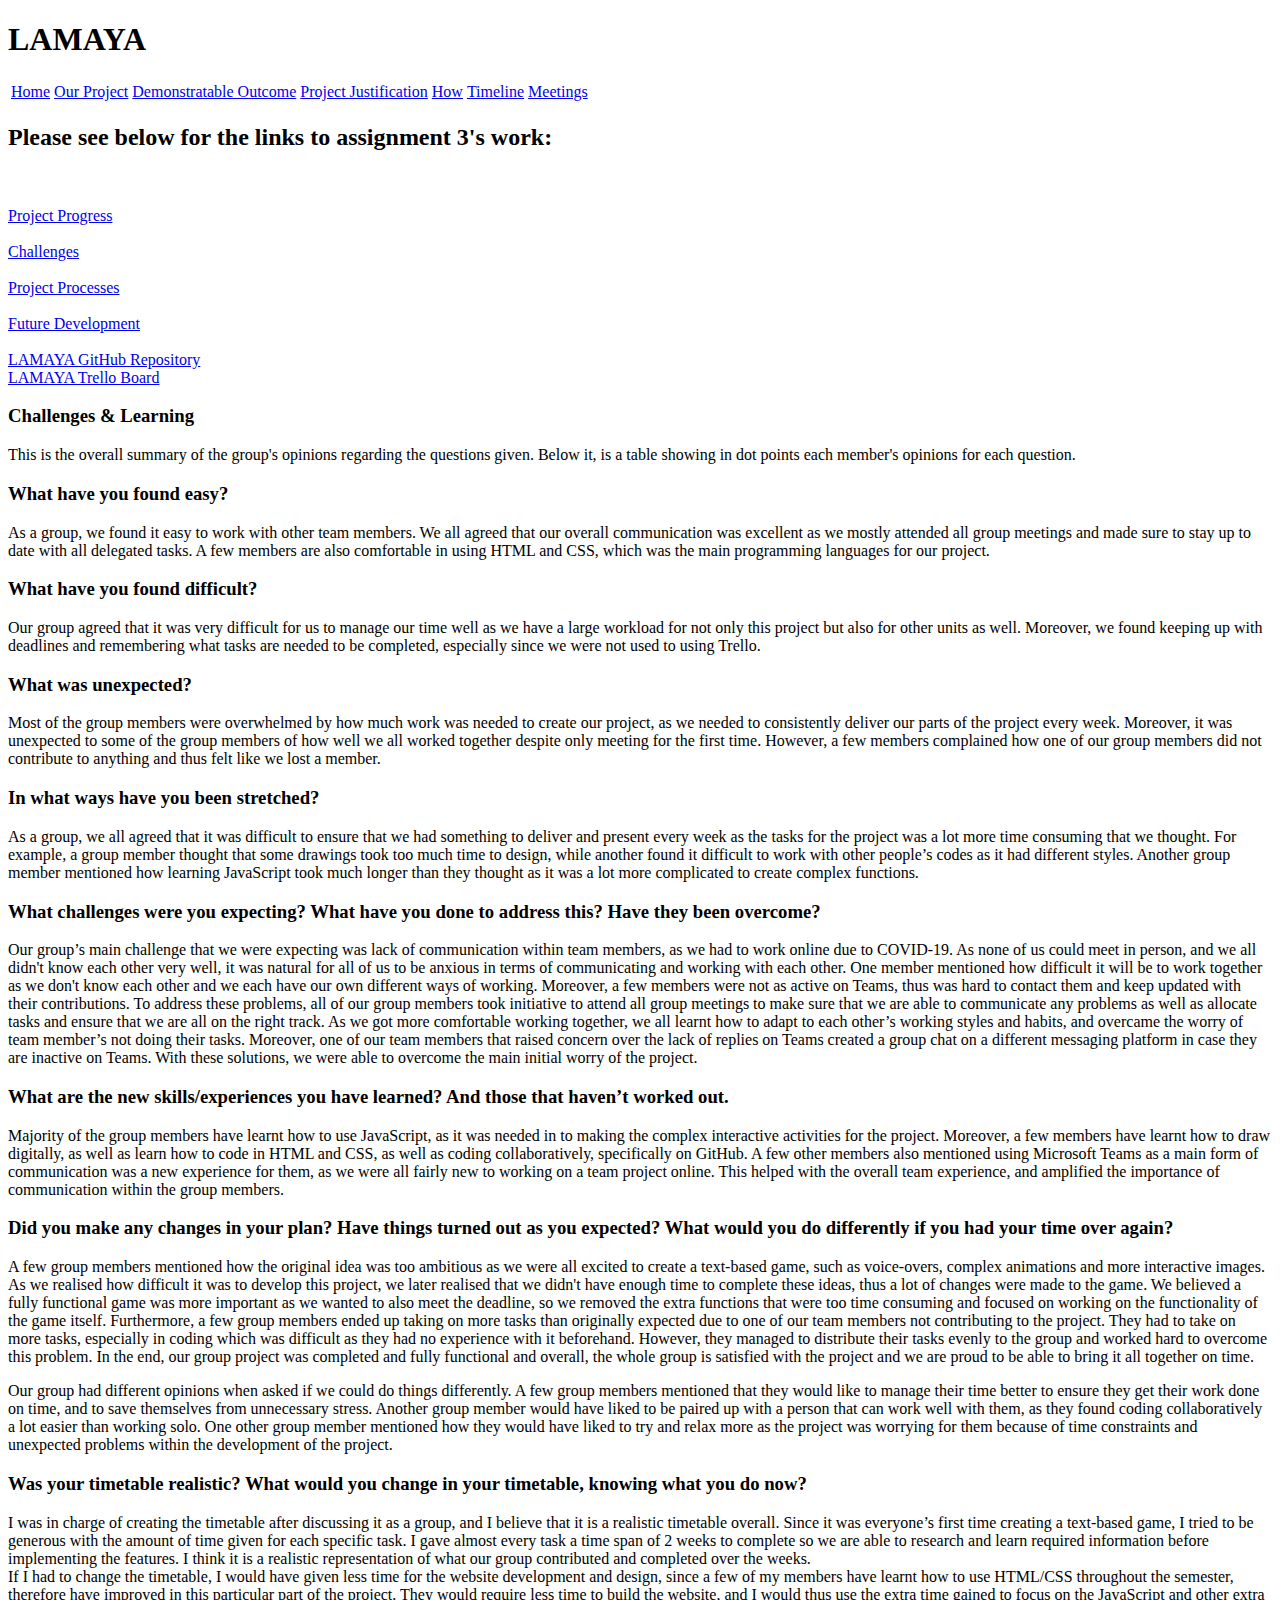
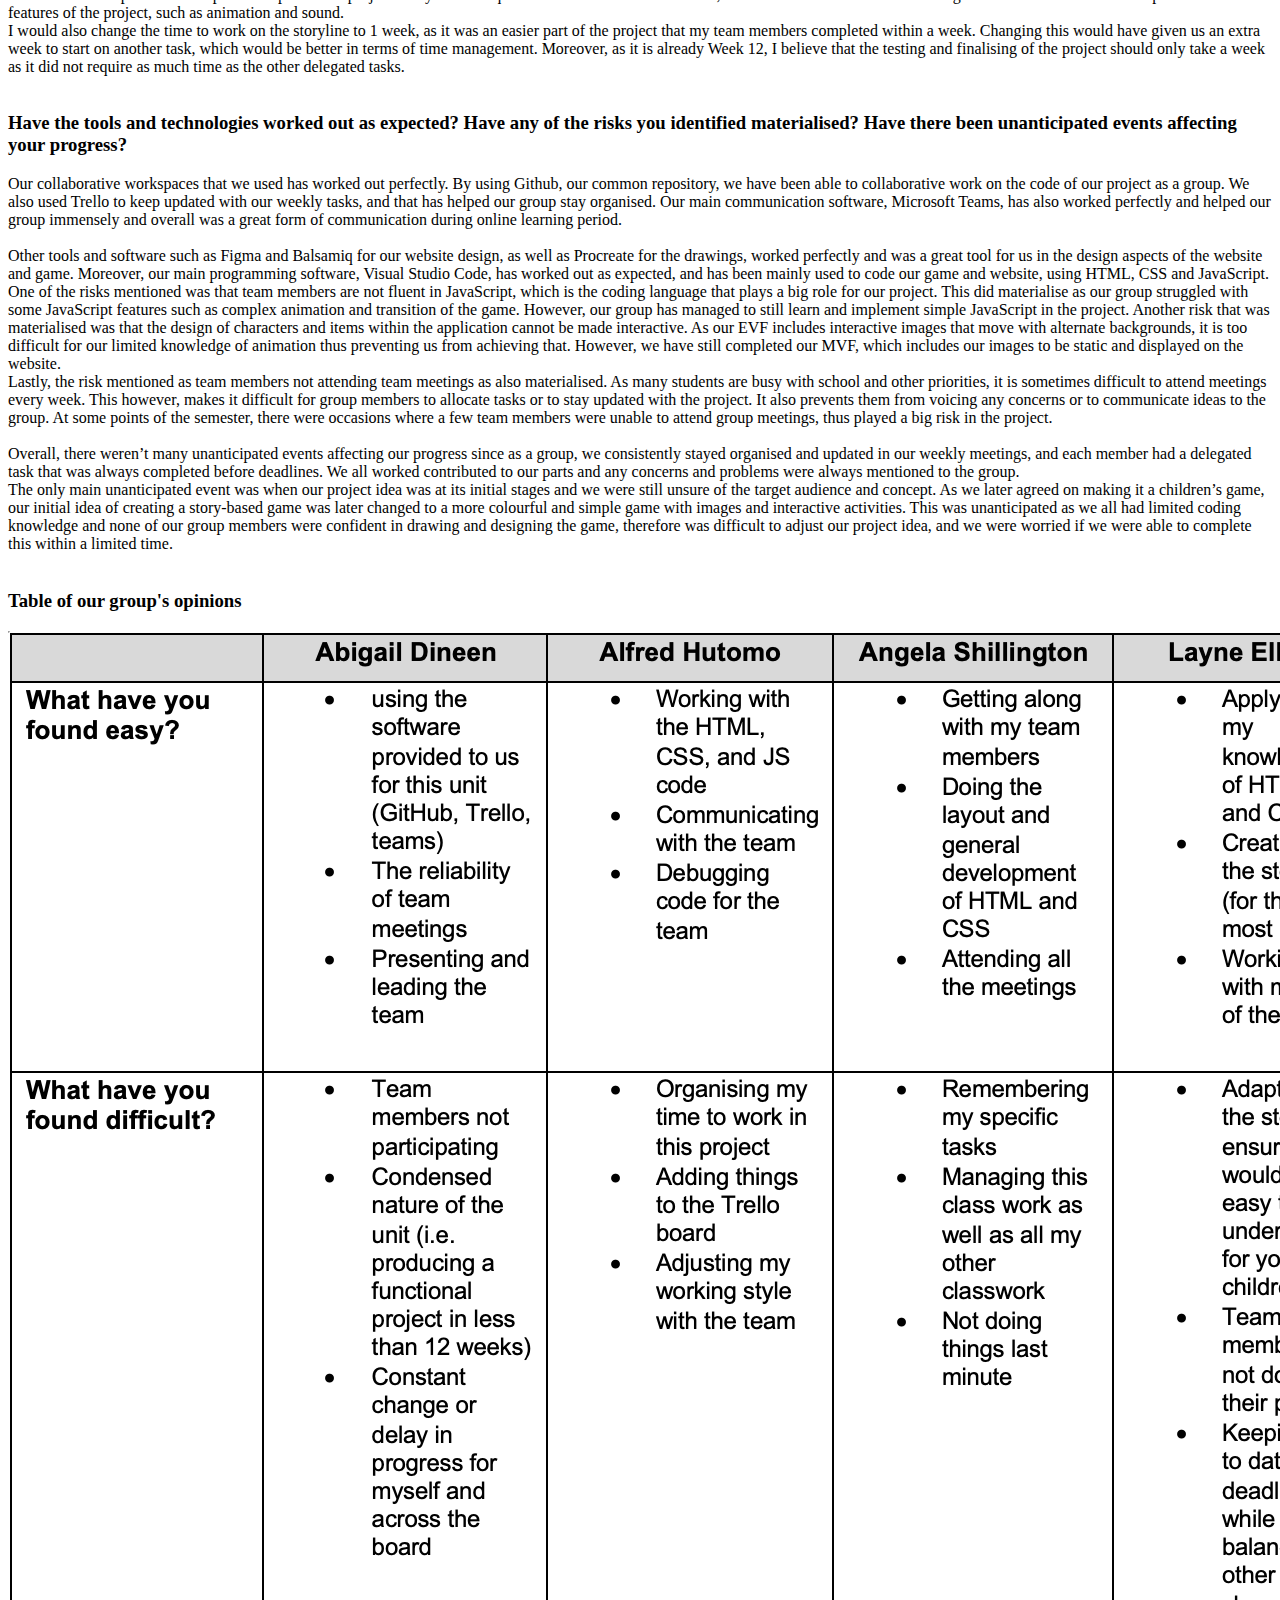
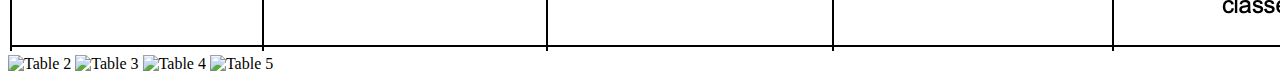
==== commit 298fca92: "Update challenges.html" ====
--- a/challenges.html
+++ b/challenges.html
@@ -1,189 +1,98 @@
 <!DOCTYPE html>
 <html>
-   <head>
-      <title>LAMAYA | Home</title>
+    <head>
+        <title>LAMAYA | Home</title>
 
-      <link rel="stylesheet" type="text/css" href="lamaya.css" />
-   </head>
-   <body>
-      <section id="mainsection">
-         <h1>LAMAYA</h1>
-
-         <table>
-            <tr>
-               <td><a href="index.html">Home</a></td>
-               <td><a href="projdescript.html">Our Project</a></td>
-               <td><a href="outcome.html">Demonstratable Outcome</a></td>
-               <td><a href="justification.html">Project Justification</a></td>
-               <td><a href="how.html">How</a></td>
-               <td><a href="timeline.html">Timeline</a></td>
-               <td><a href="meetings.html">Meetings</a></td>
-            </tr>
-         </table>
-         <h2>Please see below for the links to assignment 3's work:</h2>
-         <br />
-         <br />
-         <a href="ProjectProgress.html">Project Progress</a>
-         <br />
-         <br />
-         <a href="challenges.html">Challenges</a>
-         <br />
-         <br />
-         <a href="projectProcesses.html">Project Processes</a>
-         <br />
-         <br />
-         <a href="futureDevelopment.html">Future Development</a>
-         <br />
-         <br />
-         <a href="https://github.com/AlfredHutomo-Ichida/AR-FRI-330-LAMAYA">LAMAYA GitHub Repository</a>
-         <br />
-         <a href="https://trello.com/b/aEB9CfrA/am-fr-330-lamaya">LAMAYA Trello Board</a>
-         <br />
-
-         <h3>Challenges & Learning</h3>
-         <p>
-            This is the overall summary of the group's opinions regarding the questions given. Below it, is a table showing in dot points each
-            member's opinions for each question.
-         </p>
-         <p></p>
-
-         <h3>What have you found easy?</h3>
-         <p>
-            As a group, we found it easy to work with other team members. We all agreed that our overall communication was excellent as we mostly
-            attended all group meetings and made sure to stay up to date with all delegated tasks. A few members are also comfortable in using HTML
-            and CSS, which was the main programming languages for our project.
-         </p>
-
-         <h3>What have you found difficult?</h3>
-         <p>
-            Our group agreed that it was very difficult for us to manage our time well as we have a large workload for not only this project but also
-            for other units as well. Moreover, we found keeping up with deadlines and remembering what tasks are needed to be completed, especially
-            since we were not used to using Trello.
-         </p>
-
-         <h3>What was unexpected?</h3>
-         <p>
-            Most of the group members were overwhelmed by how much work was needed to create our project, as we needed to consistently deliver our
-            parts of the project every week. Moreover, it was unexpected to some of the group members of how well we all worked together despite only
-            meeting for the first time. However, a few members complained how one of our group members did not contribute to anything and thus felt
-            like we lost a member.
-         </p>
-
-         <h3>In what ways have you been stretched?</h3>
-         <p>
-            As a group, we all agreed that it was difficult to ensure that we had something to deliver and present every week as the tasks for the
-            project was a lot more time consuming that we thought. For example, a group member thought that some drawings took too much time to
-            design, while another found it difficult to work with other people’s codes as it had different styles. Another group member mentioned how
-            learning JavaScript took much longer than they thought as it was a lot more complicated to create complex functions.
-         </p>
-
-         <h3>What challenges were you expecting? What have you done to address this? Have they been overcome?</h3>
-         <p>
-            Our group’s main challenge that we were expecting was lack of communication within team members, as we had to work online due to COVID-19.
-            As none of us could meet in person, and we all didn't know each other very well, it was natural for all of us to be anxious in terms of
-            communicating and working with each other. One member mentioned how difficult it will be to work together as we don't know each other and
-            we each have our own different ways of working. Moreover, a few members were not as active on Teams, thus was hard to contact them and
-            keep updated with their contributions. To address these problems, all of our group members took initiative to attend all group meetings to
-            make sure that we are able to communicate any problems as well as allocate tasks and ensure that we are all on the right track. As we got
-            more comfortable working together, we all learnt how to adapt to each other’s working styles and habits, and overcame the worry of team
-            member’s not doing their tasks. Moreover, one of our team members that raised concern over the lack of replies on Teams created a group
-            chat on a different messaging platform in case they are inactive on Teams. With these solutions, we were able to overcome the main initial
-            worry of the project.
-         </p>
-
-         <h3>What are the new skills/experiences you have learned? And those that haven’t worked out.</h3>
-         <p>
-            Majority of the group members have learnt how to use JavaScript, as it was needed in to making the complex interactive activities for the
-            project. Moreover, a few members have learnt how to draw digitally, as well as learn how to code in HTML and CSS, as well as coding
-            collaboratively, specifically on GitHub. A few other members also mentioned using Microsoft Teams as a main form of communication was a
-            new experience for them, as we were all fairly new to working on a team project online. This helped with the overall team experience, and
-            amplified the importance of communication within the group members.
-         </p>
-
-         <h3>
-            Did you make any changes in your plan? Have things turned out as you expected? What would you do differently if you had your time over
-            again?
-         </h3>
-         <p>
-            A few group members mentioned how the original idea was too ambitious as we were all excited to create a text-based game, such as
-            voice-overs, complex animations and more interactive images. As we realised how difficult it was to develop this project, we later
-            realised that we didn't have enough time to complete these ideas, thus a lot of changes were made to the game. We believed a fully
-            functional game was more important as we wanted to also meet the deadline, so we removed the extra functions that were too time consuming
-            and focused on working on the functionality of the game itself. Furthermore, a few group members ended up taking on more tasks than
-            originally expected due to one of our team members not contributing to the project. They had to take on more tasks, especially in coding
-            which was difficult as they had no experience with it beforehand. However, they managed to distribute their tasks evenly to the group and
-            worked hard to overcome this problem. In the end, our group project was completed and fully functional and overall, the whole group is
-            satisfied with the project and we are proud to be able to bring it all together on time.
-         </p>
-         <p>
-            Our group had different opinions when asked if we could do things differently. A few group members mentioned that they would like to
-            manage their time better to ensure they get their work done on time, and to save themselves from unnecessary stress. Another group member
-            would have liked to be paired up with a person that can work well with them, as they found coding collaboratively a lot easier than
-            working solo. One other group member mentioned how they would have liked to try and relax more as the project was worrying for them
-            because of time constraints and unexpected problems within the development of the project.
-         </p>
-
-         <h3>Was your timetable realistic? What would you change in your timetable, knowing what you do now?</h3>
-         <p>
-            I was in charge of creating the timetable after discussing it as a group, and I believe that it is a realistic timetable overall. Since it
-            was everyone’s first time creating a text-based game, I tried to be generous with the amount of time given for each specific task. I gave
-            almost every task a time span of 2 weeks to complete so we are able to research and learn required information before implementing the
-            features. I think it is a realistic representation of what our group contributed and completed over the weeks. <br />
-
-            If I had to change the timetable, I would have given less time for the website development and design, since a few of my members have
-            learnt how to use HTML/CSS throughout the semester, therefore have improved in this particular part of the project. They would require
-            less time to build the website, and I would thus use the extra time gained to focus on the JavaScript and other extra features of the
-            project, such as animation and sound. <br />
-
-            I would also change the time to work on the storyline to 1 week, as it was an easier part of the project that my team members completed
-            within a week. Changing this would have given us an extra week to start on another task, which would be better in terms of time
-            management. Moreover, as it is already Week 12, I believe that the testing and finalising of the project should only take a week as it did
-            not require as much time as the other delegated tasks. <br /><br />
-         </p>
-
-         <h3>
-            Have the tools and technologies worked out as expected? Have any of the risks you identified materialised? Have there been unanticipated
-            events affecting your progress?
-         </h3>
-         <p>
-            Our collaborative workspaces that we used has worked out perfectly. By using Github, our common repository, we have been able to
-            collaborative work on the code of our project as a group. We also used Trello to keep updated with our weekly tasks, and that has helped
-            our group stay organised. Our main communication software, Microsoft Teams, has also worked perfectly and helped our group immensely and
-            overall was a great form of communication during online learning period. <br /><br />
-
-            Other tools and software such as Figma and Balsamiq for our website design, as well as Procreate for the drawings, worked perfectly and
-            was a great tool for us in the design aspects of the website and game. Moreover, our main programming software, Visual Studio Code, has
-            worked out as expected, and has been mainly used to code our game and website, using HTML, CSS and JavaScript. <br />
-
-            One of the risks mentioned was that team members are not fluent in JavaScript, which is the coding language that plays a big role for our
-            project. This did materialise as our group struggled with some JavaScript features such as complex animation and transition of the game.
-            However, our group has managed to still learn and implement simple JavaScript in the project. Another risk that was materialised was that
-            the design of characters and items within the application cannot be made interactive. As our EVF includes interactive images that move
-            with alternate backgrounds, it is too difficult for our limited knowledge of animation thus preventing us from achieving that. However, we
-            have still completed our MVF, which includes our images to be static and displayed on the website. <br />
-
-            Lastly, the risk mentioned as team members not attending team meetings as also materialised. As many students are busy with school and
-            other priorities, it is sometimes difficult to attend meetings every week. This however, makes it difficult for group members to allocate
-            tasks or to stay updated with the project. It also prevents them from voicing any concerns or to communicate ideas to the group. At some
-            points of the semester, there were occasions where a few team members were unable to attend group meetings, thus played a big risk in the
-            project. <br /><br />
-
-            Overall, there weren’t many unanticipated events affecting our progress since as a group, we consistently stayed organised and updated in
-            our weekly meetings, and each member had a delegated task that was always completed before deadlines. We all worked contributed to our
-            parts and any concerns and problems were always mentioned to the group. <br />
-
-            The only main unanticipated event was when our project idea was at its initial stages and we were still unsure of the target audience and
-            concept. As we later agreed on making it a children’s game, our initial idea of creating a story-based game was later changed to a more
-            colourful and simple game with images and interactive activities. This was unanticipated as we all had limited coding knowledge and none
-            of our group members were confident in drawing and designing the game, therefore was difficult to adjust our project idea, and we were
-            worried if we were able to complete this within a limited time. <br /><br />
-         </p>
-         <h3>Table of our group's opinions</h3>
-      </section>
-      <img src="Images/Challenges_1.png" alt="Table 1" style="margin-left: auto; margin-right: auto; height: 500px" />
-      <img src="Images/Challenges_2.png" alt="Table 2" style="margin-left: auto; margin-right: auto; height: 500px" />
-      <img src="Images/Challenges_3.png" alt="Table 3" style="margin-left: auto; margin-right: auto; height: 500px" />
-      <img src="Images/Challenges_4.png" alt="Table 4" style="margin-left: auto; margin-right: auto; height: 500px" />
-      <img src="Images/Challenges_5.png" alt="Table 5" style="margin-left: auto; margin-right: auto; height: 500px; margin-bottom: 100px" />
-   </body>
-</html>
+        <link rel = "stylesheet" type = "text/css" href = "lamaya.css"></link>
+    </head>
+    <body>
+        <section id = "mainsection">
+            <h1>LAMAYA</h1>
+        
+            <table>
+                <tr>
+                    <td><a href = "index.html">Home</a></td>
+                    <td><a href = "projdescript.html">Our Project</a></td>
+                    <td><a href = "outcome.html">Demonstratable Outcome</a></td>
+                    <td><a href = "justification.html">Project Justification</a></td>
+                    <td><a href = "how.html">How</a></td>
+					<td><a href = "timeline.html">Timeline</a></td>
+					<td><a href = "meetings.html">Meetings</a></td>
+			
+                </tr>
+            </table>  
+		<h2>Please see below for the links to assignment 3's work: </h2>
+		<br>
+		<br>
+		<a href = "ProjectProgress.html">Project Progress</a>
+		<br>
+		<br>
+		<a href="challenges.html">Challenges</a>
+		<br>
+		<br>
+		<a href = "projectProcesses.html">Project Processes</a>
+		<br>
+		<br>
+		<a href = "futureDevelopment.html">Future Development</a>
+		<br>
+		<br>
+		<a href = "https://github.com/AlfredHutomo-Ichida/AR-FRI-330-LAMAYA">LAMAYA GitHub Repository</a>
+		<br>
+		<a href = "https://trello.com/b/aEB9CfrA/am-fr-330-lamaya">LAMAYA Trello Board</a>
+		<br>
+		
+		
+		<h3>Challenges & Learning</h3>
+		<p>This is the overall summary of the group's opinions regarding the questions given. Below it, is a table showing in dot points each member's opinions for each question.<p>
+		
+		<h3>What have you found easy?</h3>
+		<p>As a group, we found it easy to work with other team members. We all agreed that our overall communication was excellent as we mostly attended all group meetings and made sure to stay up to date with all delegated tasks. A few members are also comfortable in using HTML and CSS, which was the main programming languages for our project. </p>
+		
+		<h3>What have you found difficult?</h3>
+		<p>Our group agreed that it was very difficult for us to manage our time well as we have a large workload for not only this project but also for other units as well. Moreover, we found keeping up with deadlines and remembering what tasks are needed to be completed, especially since we were not used to using Trello. </p>
+		
+		<h3>What was unexpected?</h3>
+		<p>Most of the group members were overwhelmed by how much work was needed to create our project, as we needed to consistently deliver our parts of the project every week. Moreover, it was unexpected to some of the group members of how well we all worked together despite only meeting for the first time. However, a few members complained how one of our group members did not contribute to anything and thus felt like we lost a member.</p>
+		
+		<h3>In what ways have you been stretched?</h3>
+		<p>As a group, we all agreed that it was difficult to ensure that we had something to deliver and present every week as the tasks for the project was a lot more time consuming that we thought. For example, a group member thought that some drawings took too much time to design, while another found it difficult to work with other people’s codes as it had different styles. Another group member mentioned how learning JavaScript took much longer than they thought as it was a lot more complicated to create complex functions. </p>
+		
+		<h3>What challenges were you expecting? What have you done to address this? Have they been overcome?</h3>
+		<p>Our group’s main challenge that we were expecting was lack of communication within team members, as we had to work online due to COVID-19. As none of us could meet in person, and we all didn't know each other very well, it was natural for all of us to be anxious in terms of communicating and working with each other. One member mentioned how difficult it will be to work together as we don't know each other and we each have our own different ways of working. Moreover, a few members were not as active on Teams, thus was hard to contact them and keep updated with their contributions. To address these problems, all of our group members took initiative to attend all group meetings to make sure that we are able to communicate any problems as well as allocate tasks and ensure that we are all on the right track. As we got more comfortable working together, we all learnt how to adapt to each other’s working styles and habits, and overcame the worry of team member’s not doing their tasks. Moreover, one of our team members that raised concern over the lack of replies on Teams created a group chat on a different messaging platform in case they are inactive on Teams. With these solutions, we were able to overcome the main initial worry of the project.
+		</p>
+		
+		<h3>What are the new skills/experiences you have learned? And those that haven’t worked out.</h3>
+		<p>Majority of the group members have learnt how to use JavaScript, as it was needed in to making the complex interactive activities for the project. Moreover, a few members have learnt how to draw digitally, as well as learn how to code in HTML and CSS, as well as coding collaboratively, specifically on GitHub. A few other members also mentioned using Microsoft Teams as a main form of communication was a new experience for them, as we were all fairly new to working on a team project online. This helped with the overall team experience, and amplified the importance of communication within the group members. </p>
+		
+		<h3>Did you make any changes in your plan? Have things turned out as you expected? What would you do differently if you had your time over again?</h3>
+		<p>A few group members mentioned how the original idea was too ambitious as we were all excited to create a text-based game, such as voice-overs, complex animations and more interactive images. As we realised how difficult it was to develop this project, we later realised that we didn't have enough time to complete these ideas, thus a lot of changes were made to the game. We believed a fully functional game was more important as we wanted to also meet the deadline, so we removed the extra functions that were too time consuming and focused on working on the functionality of the game itself. Furthermore, a few group members ended up taking on more tasks than originally expected due to one of our team members not contributing to the project. They had to take on more tasks, especially in coding which was difficult as they had no experience with it beforehand. However, they managed to distribute their tasks evenly to the group and worked hard to overcome this problem. In the end, our group project was completed and fully functional and overall, the whole group is satisfied with the project and we are proud to be able to bring it all together on time. </p>
+		<p>Our group had different opinions when asked if we could do things differently. A few group members mentioned that they would like to manage their time better to ensure they get their work done on time, and to save themselves from unnecessary stress. Another group member would have liked to be paired up with a person that can work well with them, as they found coding collaboratively a lot easier than working solo. One other group member mentioned how they would have liked to try and relax more as the project was worrying for them because of time constraints and unexpected problems within the development of the project.</p>
+		
+		<h3>Was your timetable realistic? What would you change in your timetable, knowing what you do now?</h3>
+		<p>I was in charge of creating the timetable after discussing it as a group, and I believe that it is a realistic timetable overall. Since it was everyone’s first time creating a text-based game, I tried to be generous with the amount of time given for each specific task. I gave almost every task a time span of 2 weeks to complete so we are able to research and learn required information before implementing the features. I think it is a realistic representation of what our group contributed and completed over the weeks. <br>
+		
+		If I had to change the timetable, I would have given less time for the website development and design, since a few of my members have learnt how to use HTML/CSS throughout the semester, therefore have improved in this particular part of the project. They would require less time to build the website, and I would thus use the extra time gained to focus on the JavaScript and other extra features of the project, such as animation and sound. <br>
+		
+		I would also change the time to work on the storyline to 1 week, as it was an easier part of the project that my team members completed within a week. Changing this would have given us an extra week to start on another task, which would be better in terms of time management. Moreover, as it is already Week 12, I believe that the testing and finalising of the project should only take a week as it did not require as much time as the other delegated tasks. <br><br>
+		</p>
+		
+		<h3>Have the tools and technologies worked out as expected? Have any of the risks you identified materialised? Have there been unanticipated events affecting your progress?</h3>
+		<p>Our collaborative workspaces that we used has worked out perfectly. By using Github, our common repository, we have been able to collaborative work on the code of our project as a group. We also used Trello to keep updated with our weekly tasks, and that has helped our group stay organised. Our main communication software, Microsoft Teams, has also worked perfectly and helped our group immensely and overall was a great form of communication during online learning period. <br><br>
+		
+		Other tools and software such as Figma and Balsamiq for our website design, as well as Procreate for the drawings, worked perfectly and was a great tool for us in the design aspects of the website and game. Moreover, our main programming software, Visual Studio Code, has worked out as expected, and has been mainly used to code our game and website, using HTML, CSS and JavaScript. <br>
+		
+		One of the risks mentioned was that team members are not fluent in JavaScript, which is the coding language that plays a big role for our project. This did materialise as our group struggled with some JavaScript features such as complex animation and transition of the game. However, our group has managed to still learn and implement simple JavaScript in the project. Another risk that was materialised was that the design of characters and items within the application cannot be made interactive. As our EVF includes interactive images that move with alternate backgrounds, it is too difficult for our limited knowledge of animation thus preventing us from achieving that. However, we have still completed our MVF, which includes our images to be static and displayed on the website. <br>
+		
+		Lastly, the risk mentioned as team members not attending team meetings as also materialised. As many students are busy with school and other priorities, it is sometimes difficult to attend meetings every week. This however, makes it difficult for group members to allocate tasks or to stay updated with the project. It also prevents them from voicing any concerns or to communicate ideas to the group. At some points of the semester, there were occasions where a few team members were unable to attend group meetings, thus played a big risk in the project. <br><br>
+		
+		Overall, there weren’t many unanticipated events affecting our progress since as a group, we consistently stayed organised and updated in our weekly meetings, and each member had a delegated task that was always completed before deadlines. We all worked contributed to our parts and any concerns and problems were always mentioned to the group. <br>
+		
+		The only main unanticipated event was when our project idea was at its initial stages and we were still unsure of the target audience and concept. As we later agreed on making it a children’s game, our initial idea of creating a story-based game was later changed to a more colourful and simple game with images and interactive activities. This was unanticipated as we all had limited coding knowledge and none of our group members were confident in drawing and designing the game, therefore was difficult to adjust our project idea, and we were worried if we were able to complete this within a limited time. <br><br>
+		</p>
+		
+		<h3>Table of our group's opinions</h3>
+		<img src="Images/Challenges_1.png" alt="Table 1">
+		<img src="Images/Challenges_2.png" alt="Table 2">
+		<img src="Images/Challenges_3.png" alt="Table 3">
+		<img src="Images/Challenges_4.png" alt="Table 4">
+		<img src="Images/Challenges_5.png" alt="Table 5">
